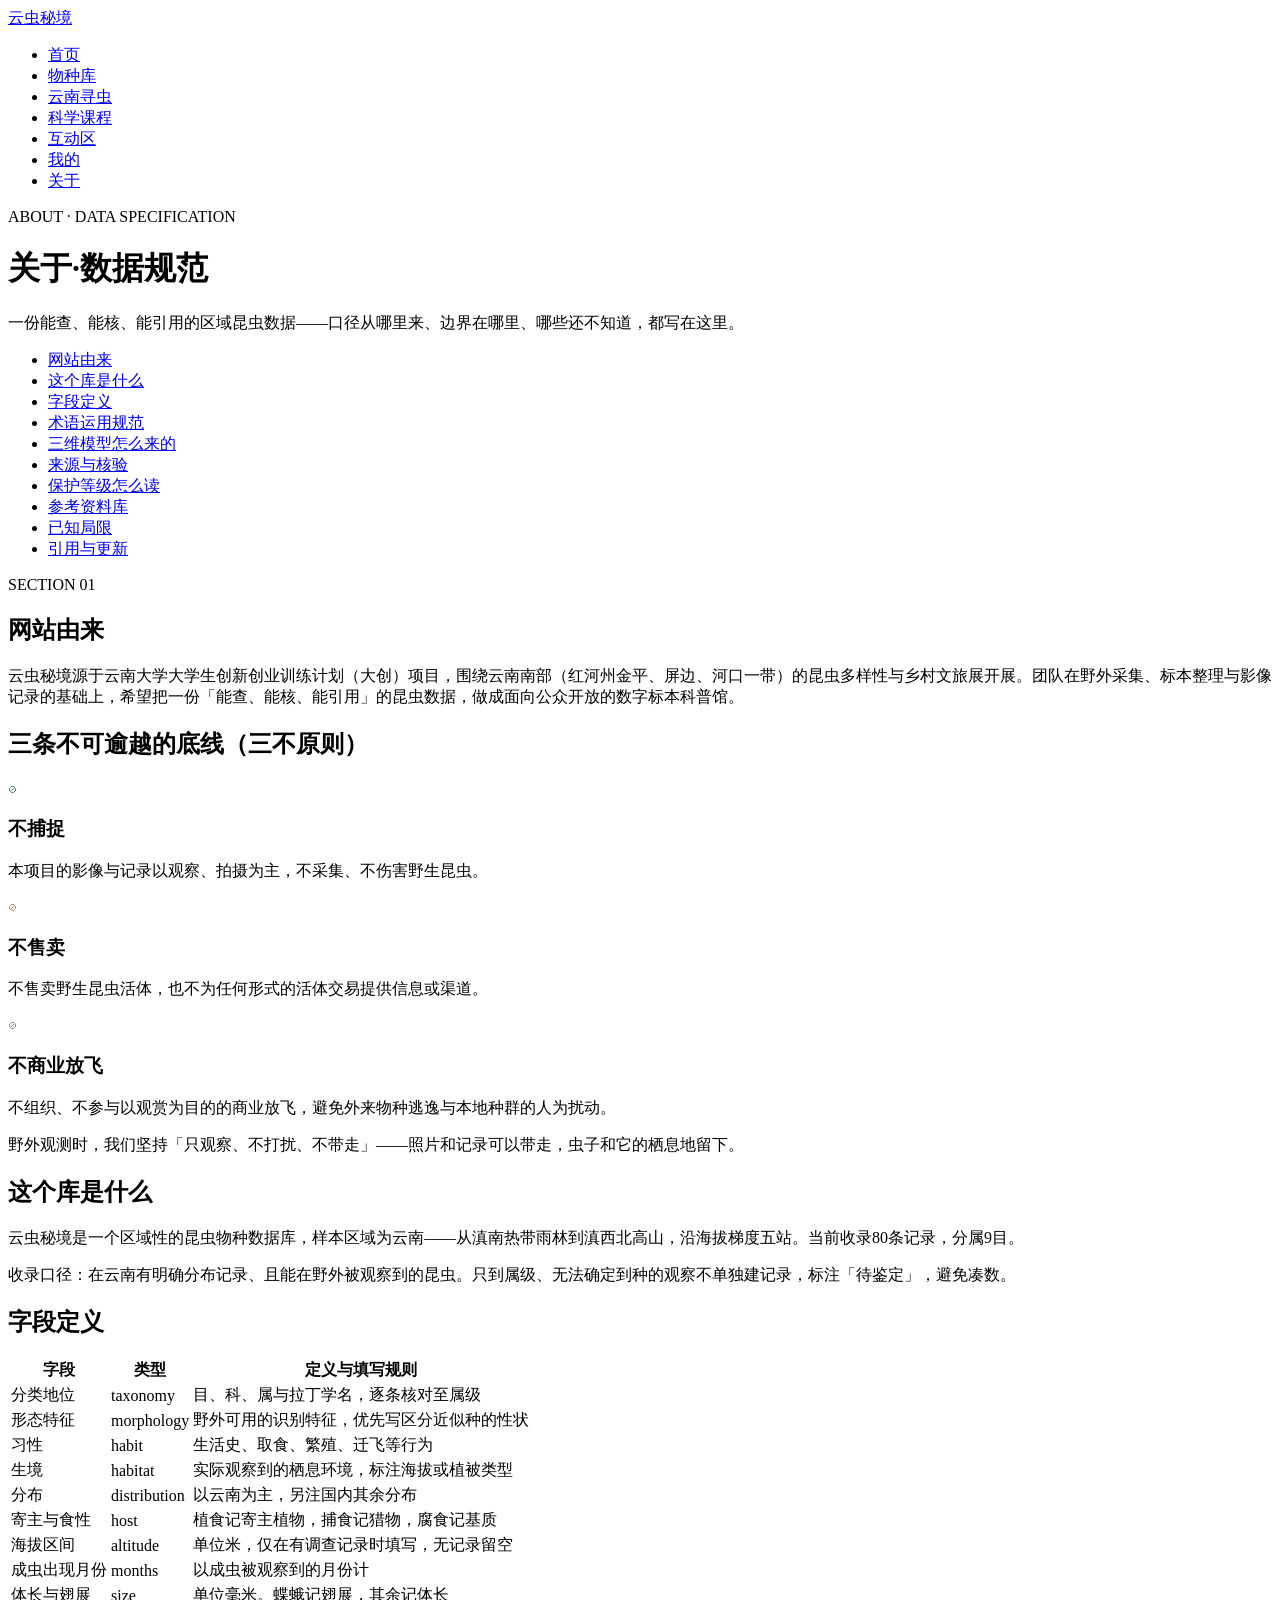
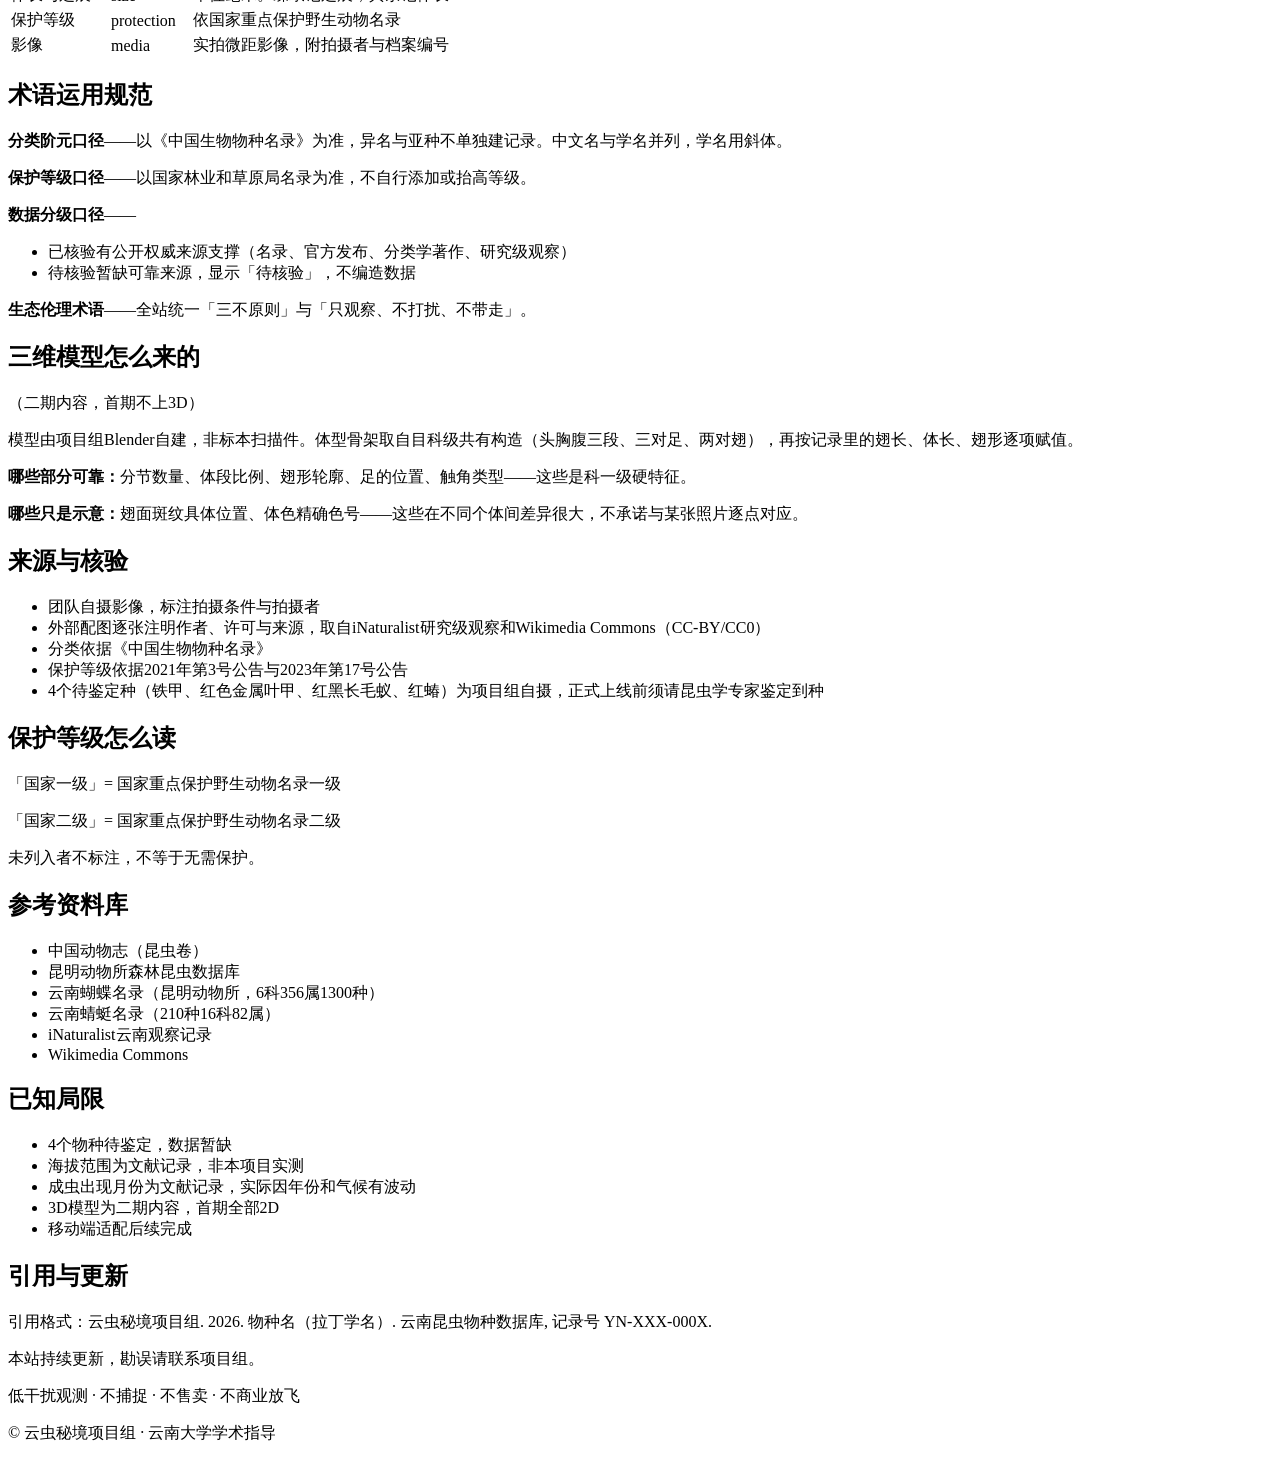
==== about.html @ 5810a0fe "Add files via upload" ====
<!DOCTYPE html>
<html lang="zh-CN">
<head>
  <meta charset="UTF-8">
  <meta name="viewport" content="width=device-width, initial-scale=1.0">
  <title>关于 · 云虫秘境</title>
  <meta name="description" content="云虫秘境：数据口径、来源与核验、术语规范与已知局限">
  <link rel="stylesheet" href="css/style.css?v=11">
</head>
<body>
  <nav class="nav">
    <a href="index.html" class="nav-logo">云虫秘境</a>
    <ul class="nav-links">
      <li><a href="index.html">首页</a></li>
      <li><a href="species.html">物种库</a></li>
      <li><a href="expedition.html">云南寻虫</a></li>
      <li><a href="course.html">科学课程</a></li>
      <li><a href="interact.html">互动区</a></li>
      <li><a href="my.html">我的</a></li>
      <li><a href="about.html" class="active">关于</a></li>
    </ul>
  </nav>

  <main class="about-wrap">
    <!-- 顶部标题区 -->
    <header class="about-hero">
      <p class="hero-kicker">ABOUT · DATA SPECIFICATION</p>
      <h1 class="hero-title">关于·数据规范</h1>
      <p class="hero-lead">一份能查、能核、能引用的区域昆虫数据——口径从哪里来、边界在哪里、哪些还不知道，都写在这里。</p>
    </header>

    <!-- 左侧锚点导航 -->
    <aside class="about-nav" id="about-nav">
      <ul>
        <li><a href="#origin" class="active">网站由来</a></li>
        <li><a href="#what">这个库是什么</a></li>
        <li><a href="#fields">字段定义</a></li>
        <li><a href="#terms">术语运用规范</a></li>
        <li><a href="#model">三维模型怎么来的</a></li>
        <li><a href="#sources">来源与核验</a></li>
        <li><a href="#protection">保护等级怎么读</a></li>
        <li><a href="#references">参考资料库</a></li>
        <li><a href="#limits">已知局限</a></li>
        <li><a href="#cite">引用与更新</a></li>
      </ul>
    </aside>

    <!-- 右侧内容区 -->
    <div class="about-content">

      <section id="origin" class="about-sec">
        <p class="origin-kicker">SECTION 01</p>
        <h1 class="sec-title">网站由来</h1>
        <p>云虫秘境源于云南大学大学生创新创业训练计划（大创）项目，围绕云南南部（红河州金平、屏边、河口一带）的昆虫多样性与乡村文旅展开展。团队在野外采集、标本整理与影像记录的基础上，希望把一份「能查、能核、能引用」的昆虫数据，做成面向公众开放的数字标本科普馆。</p>
        <h2>三条不可逾越的底线（三不原则）</h2>
        <div class="bottom-lines">
          <article class="bottom-card">
            <span class="bl-icon" style="color:#4a9e6e">⊘</span>
            <h3>不捕捉</h3>
            <p>本项目的影像与记录以观察、拍摄为主，不采集、不伤害野生昆虫。</p>
          </article>
          <article class="bottom-card">
            <span class="bl-icon" style="color:#b8956a">⊘</span>
            <h3>不售卖</h3>
            <p>不售卖野生昆虫活体，也不为任何形式的活体交易提供信息或渠道。</p>
          </article>
          <article class="bottom-card">
            <span class="bl-icon" style="color:#9b8ec4">⊘</span>
            <h3>不商业放飞</h3>
            <p>不组织、不参与以观赏为目的的商业放飞，避免外来物种逃逸与本地种群的人为扰动。</p>
          </article>
        </div>
        <p class="origin-quote">野外观测时，我们坚持「只观察、不打扰、不带走」——照片和记录可以带走，虫子和它的栖息地留下。</p>
      </section>

      <section id="what" class="about-sec">
        <h2>这个库是什么</h2>
        <p>云虫秘境是一个区域性的昆虫物种数据库，样本区域为云南——从滇南热带雨林到滇西北高山，沿海拔梯度五站。当前收录80条记录，分属9目。</p>
        <p class="about-note">收录口径：在云南有明确分布记录、且能在野外被观察到的昆虫。只到属级、无法确定到种的观察不单独建记录，标注「待鉴定」，避免凑数。</p>
      </section>

      <section id="fields" class="about-sec">
        <h2>字段定义</h2>
        <div class="about-table-wrap">
          <table class="about-table">
            <thead><tr><th>字段</th><th>类型</th><th>定义与填写规则</th></tr></thead>
            <tbody>
              <tr><td>分类地位</td><td class="f-type t-taxonomy">taxonomy</td><td>目、科、属与拉丁学名，逐条核对至属级</td></tr>
              <tr><td>形态特征</td><td class="f-type t-morphology">morphology</td><td>野外可用的识别特征，优先写区分近似种的性状</td></tr>
              <tr><td>习性</td><td class="f-type t-habit">habit</td><td>生活史、取食、繁殖、迁飞等行为</td></tr>
              <tr><td>生境</td><td class="f-type t-habitat">habitat</td><td>实际观察到的栖息环境，标注海拔或植被类型</td></tr>
              <tr><td>分布</td><td class="f-type t-distribution">distribution</td><td>以云南为主，另注国内其余分布</td></tr>
              <tr><td>寄主与食性</td><td class="f-type">host</td><td>植食记寄主植物，捕食记猎物，腐食记基质</td></tr>
              <tr><td>海拔区间</td><td class="f-type">altitude</td><td>单位米，仅在有调查记录时填写，无记录留空</td></tr>
              <tr><td>成虫出现月份</td><td class="f-type">months</td><td>以成虫被观察到的月份计</td></tr>
              <tr><td>体长与翅展</td><td class="f-type">size</td><td>单位毫米。蝶蛾记翅展，其余记体长</td></tr>
              <tr><td>保护等级</td><td class="f-type">protection</td><td>依国家重点保护野生动物名录</td></tr>
              <tr><td>影像</td><td class="f-type">media</td><td>实拍微距影像，附拍摄者与档案编号</td></tr>
            </tbody>
          </table>
        </div>
      </section>

      <section id="terms" class="about-sec">
        <h2>术语运用规范</h2>
        <p><b>分类阶元口径</b>——以《中国生物物种名录》为准，异名与亚种不单独建记录。中文名与学名并列，学名用斜体。</p>
        <p><b>保护等级口径</b>——以国家林业和草原局名录为准，不自行添加或抬高等级。</p>
        <p><b>数据分级口径</b>——</p>
        <ul>
          <li><span class="tag-verified">已核验</span>有公开权威来源支撑（名录、官方发布、分类学著作、研究级观察）</li>
          <li><span class="tag-pending">待核验</span>暂缺可靠来源，显示「待核验」，不编造数据</li>
        </ul>
        <p><b>生态伦理术语</b>——全站统一「三不原则」与「只观察、不打扰、不带走」。</p>
      </section>

      <section id="model" class="about-sec">
        <h2>三维模型怎么来的</h2>
        <p class="about-note">（二期内容，首期不上3D）</p>
        <p>模型由项目组Blender自建，非标本扫描件。体型骨架取自目科级共有构造（头胸腹三段、三对足、两对翅），再按记录里的翅长、体长、翅形逐项赋值。</p>
        <p><b>哪些部分可靠：</b>分节数量、体段比例、翅形轮廓、足的位置、触角类型——这些是科一级硬特征。</p>
        <p><b>哪些只是示意：</b>翅面斑纹具体位置、体色精确色号——这些在不同个体间差异很大，不承诺与某张照片逐点对应。</p>
      </section>

      <section id="sources" class="about-sec">
        <h2>来源与核验</h2>
        <ul>
          <li>团队自摄影像，标注拍摄条件与拍摄者</li>
          <li>外部配图逐张注明作者、许可与来源，取自iNaturalist研究级观察和Wikimedia Commons（CC-BY/CC0）</li>
          <li>分类依据《中国生物物种名录》</li>
          <li>保护等级依据2021年第3号公告与2023年第17号公告</li>
          <li>4个待鉴定种（铁甲、红色金属叶甲、红黑长毛蚁、红蝽）为项目组自摄，正式上线前须请昆虫学专家鉴定到种</li>
        </ul>
      </section>

      <section id="protection" class="about-sec">
        <h2>保护等级怎么读</h2>
        <p>「国家一级」= 国家重点保护野生动物名录一级</p>
        <p>「国家二级」= 国家重点保护野生动物名录二级</p>
        <p>未列入者不标注，不等于无需保护。</p>
      </section>

      <section id="references" class="about-sec">
        <h2>参考资料库</h2>
        <ul class="ref-list">
          <li>中国动物志（昆虫卷）</li>
          <li>昆明动物所森林昆虫数据库</li>
          <li>云南蝴蝶名录（昆明动物所，6科356属1300种）</li>
          <li>云南蜻蜓名录（210种16科82属）</li>
          <li>iNaturalist云南观察记录</li>
          <li>Wikimedia Commons</li>
        </ul>
      </section>

      <section id="limits" class="about-sec">
        <h2>已知局限</h2>
        <ul>
          <li>4个物种待鉴定，数据暂缺</li>
          <li>海拔范围为文献记录，非本项目实测</li>
          <li>成虫出现月份为文献记录，实际因年份和气候有波动</li>
          <li>3D模型为二期内容，首期全部2D</li>
          <li>移动端适配后续完成</li>
        </ul>
      </section>

      <section id="cite" class="about-sec">
        <h2>引用与更新</h2>
        <p class="cite-block">引用格式：云虫秘境项目组. 2026. 物种名（拉丁学名）. 云南昆虫物种数据库, 记录号 YN-XXX-000X.</p>
        <p>本站持续更新，勘误请联系项目组。</p>
      </section>

    </div>
  </main>

  <footer class="footer">
    <p class="principles">低干扰观测 · 不捕捉 · 不售卖 · 不商业放飞</p>
    <p>© 云虫秘境项目组 · 云南大学学术指导</p>
  </footer>

  <script src="js/about.js"></script>
</body>
</html>
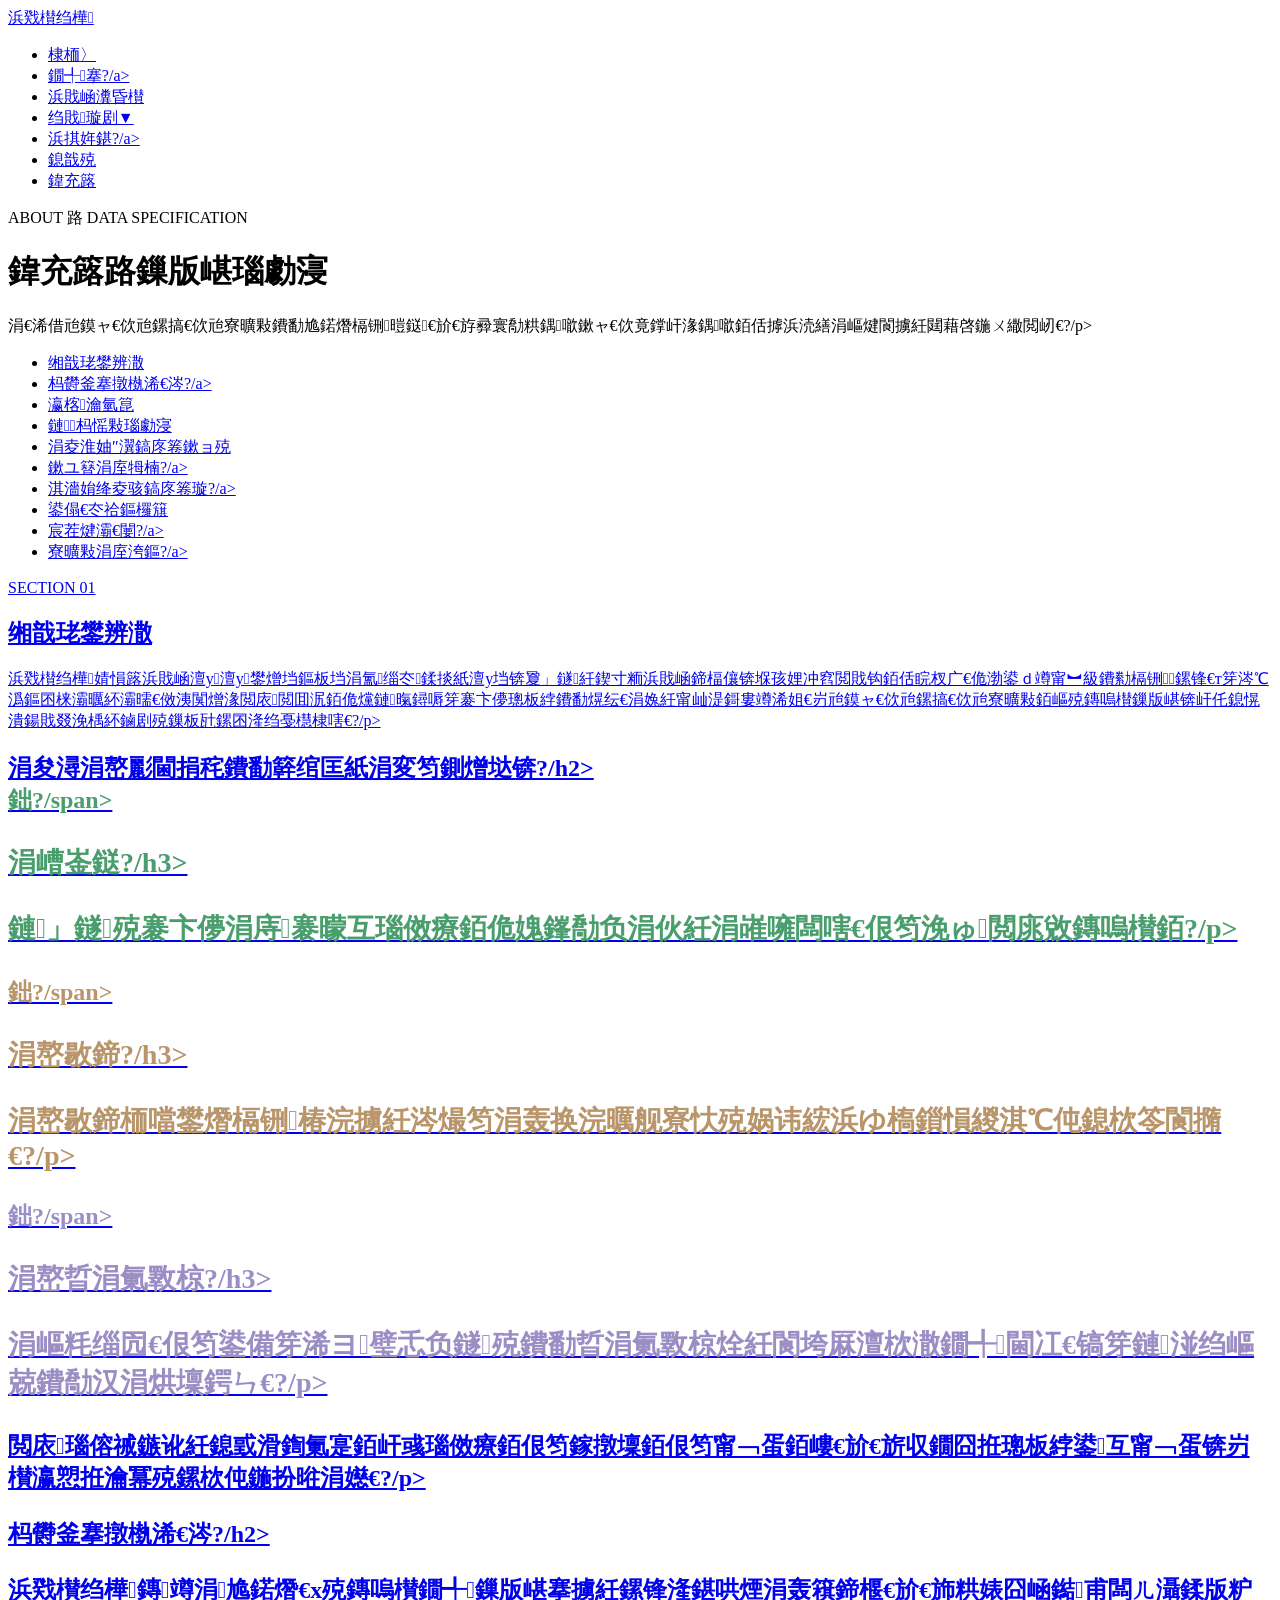
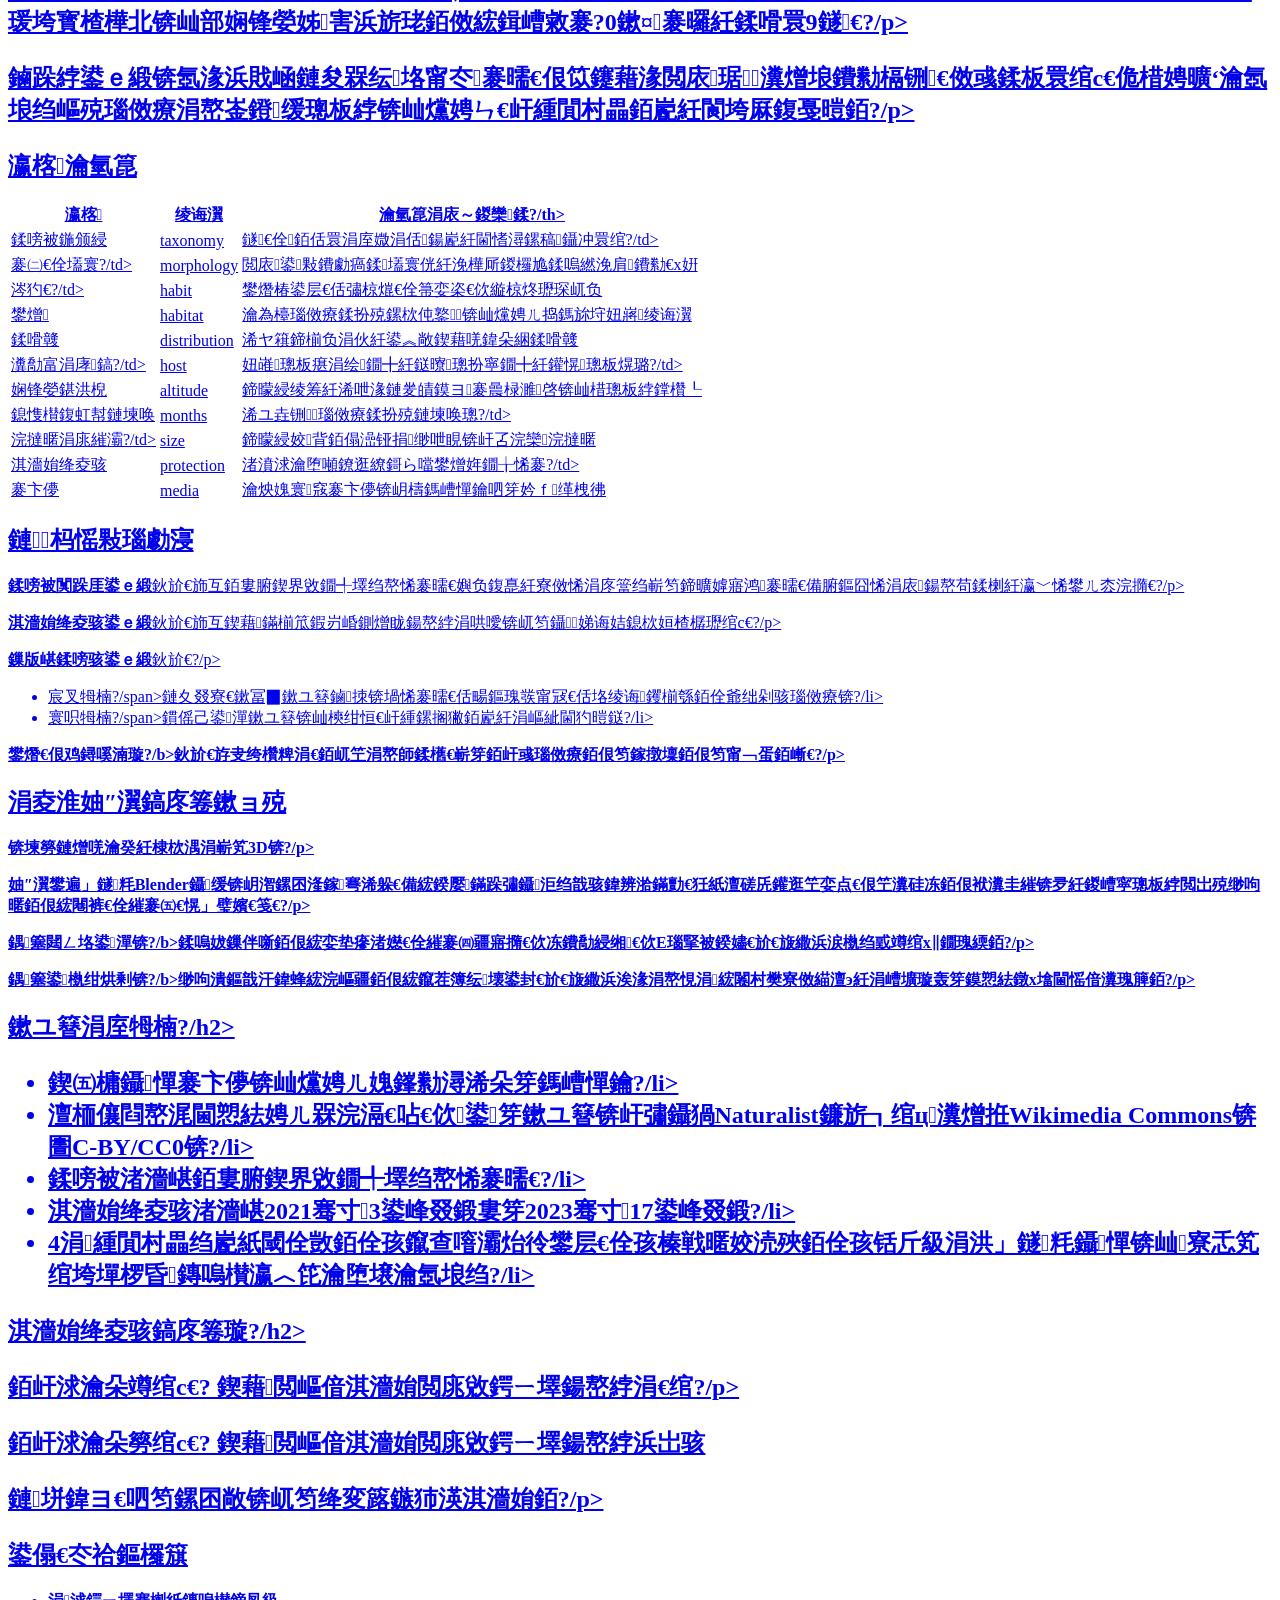
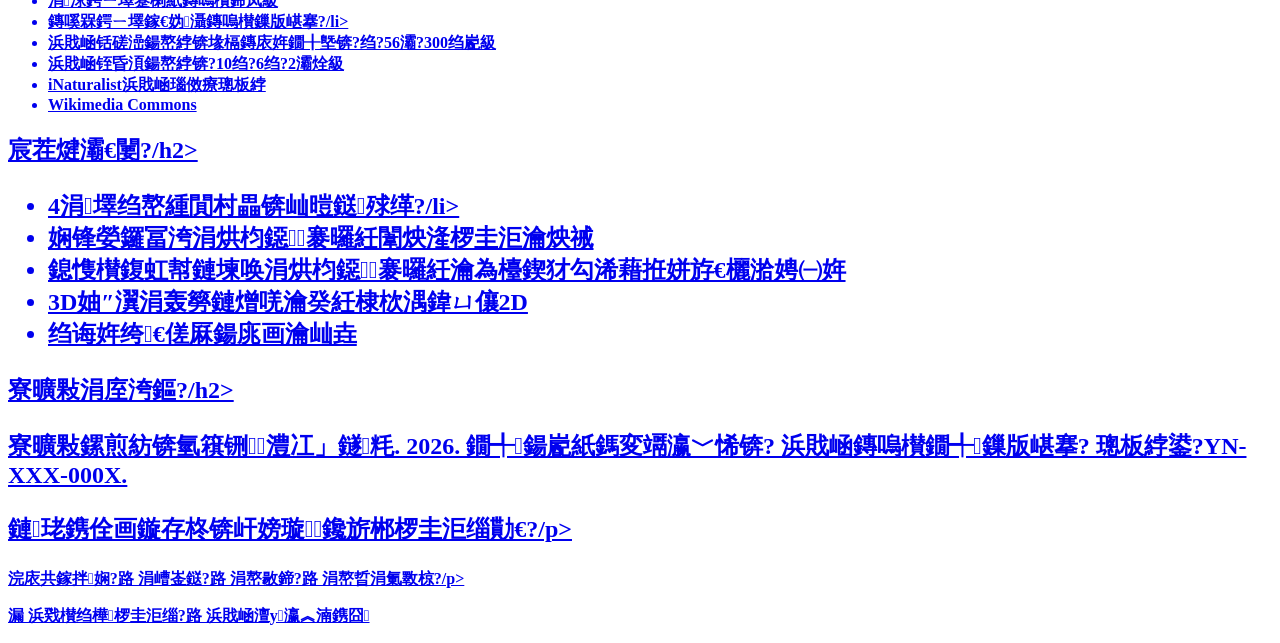
==== commit 3a01d44f: "Add files via upload" ====
--- a/about.html
+++ b/about.html
@@ -1,181 +1,182 @@
-<!DOCTYPE html>
+﻿<!DOCTYPE html>
 <html lang="zh-CN">
 <head>
   <meta charset="UTF-8">
   <meta name="viewport" content="width=device-width, initial-scale=1.0">
-  <title>关于 · 云虫秘境</title>
-  <meta name="description" content="云虫秘境：数据口径、来源与核验、术语规范与已知局限">
-  <link rel="stylesheet" href="css/style.css?v=11">
+  <title>鍏充簬 路 浜戣櫕绉樺</title>
+  <meta name="description" content="浜戣櫕绉樺锛氭暟鎹彛寰勩€佹潵婧愪笌鏍搁獙銆佹湳璇鑼冧笌宸茬煡灞€闄?>
+  <link rel="stylesheet" href="style.css?v=11">
 </head>
 <body>
   <nav class="nav">
-    <a href="index.html" class="nav-logo">云虫秘境</a>
+    <a href="index.html" class="nav-logo">浜戣櫕绉樺</a>
     <ul class="nav-links">
-      <li><a href="index.html">首页</a></li>
-      <li><a href="species.html">物种库</a></li>
-      <li><a href="expedition.html">云南寻虫</a></li>
-      <li><a href="course.html">科学课程</a></li>
-      <li><a href="interact.html">互动区</a></li>
-      <li><a href="my.html">我的</a></li>
-      <li><a href="about.html" class="active">关于</a></li>
+      <li><a href="index.html">棣栭〉</a></li>
+      <li><a href="species.html">鐗╃搴?/a></li>
+      <li><a href="expedition.html">浜戝崡瀵昏櫕</a></li>
+      <li><a href="course.html">绉戝璇剧▼</a></li>
+      <li><a href="interact.html">浜掑姩鍖?/a></li>
+      <li><a href="my.html">鎴戠殑</a></li>
+      <li><a href="about.html" class="active">鍏充簬</a></li>
     </ul>
   </nav>
 
   <main class="about-wrap">
-    <!-- 顶部标题区 -->
+    <!-- 椤堕儴鏍囬鍖?-->
     <header class="about-hero">
-      <p class="hero-kicker">ABOUT · DATA SPECIFICATION</p>
-      <h1 class="hero-title">关于·数据规范</h1>
-      <p class="hero-lead">一份能查、能核、能引用的区域昆虫数据——口径从哪里来、边界在哪里、哪些还不知道，都写在这里。</p>
+      <p class="hero-kicker">ABOUT 路 DATA SPECIFICATION</p>
+      <h1 class="hero-title">鍏充簬路鏁版嵁瑙勮寖</h1>
+      <p class="hero-lead">涓€浠借兘鏌ャ€佽兘鏍搞€佽兘寮曠敤鐨勫尯鍩熸槅铏暟鎹€斺€斿彛寰勪粠鍝噷鏉ャ€佽竟鐣屽湪鍝噷銆佸摢浜涜繕涓嶇煡閬擄紝閮藉啓鍦ㄨ繖閲屻€?/p>
     </header>
 
-    <!-- 左侧锚点导航 -->
+    <!-- 宸︿晶閿氱偣瀵艰埅 -->
     <aside class="about-nav" id="about-nav">
       <ul>
-        <li><a href="#origin" class="active">网站由来</a></li>
-        <li><a href="#what">这个库是什么</a></li>
-        <li><a href="#fields">字段定义</a></li>
-        <li><a href="#terms">术语运用规范</a></li>
-        <li><a href="#model">三维模型怎么来的</a></li>
-        <li><a href="#sources">来源与核验</a></li>
-        <li><a href="#protection">保护等级怎么读</a></li>
-        <li><a href="#references">参考资料库</a></li>
-        <li><a href="#limits">已知局限</a></li>
-        <li><a href="#cite">引用与更新</a></li>
+        <li><a href="#origin" class="active">缃戠珯鐢辨潵</a></li>
+        <li><a href="#what">杩欎釜搴撴槸浠€涔?/a></li>
+        <li><a href="#fields">瀛楁瀹氫箟</a></li>
+        <li><a href="#terms">鏈杩愮敤瑙勮寖</a></li>
+        <li><a href="#model">涓夌淮妯″瀷鎬庝箞鏉ョ殑</a></li>
+        <li><a href="#sources">鏉ユ簮涓庢牳楠?/a></li>
+        <li><a href="#protection">淇濇姢绛夌骇鎬庝箞璇?/a></li>
+        <li><a href="#references">鍙傝€冭祫鏂欏簱</a></li>
+        <li><a href="#limits">宸茬煡灞€闄?/a></li>
+        <li><a href="#cite">寮曠敤涓庢洿鏂?/a></li>
       </ul>
     </aside>
 
-    <!-- 右侧内容区 -->
+    <!-- 鍙充晶鍐呭鍖?-->
     <div class="about-content">
 
       <section id="origin" class="about-sec">
         <p class="origin-kicker">SECTION 01</p>
-        <h1 class="sec-title">网站由来</h1>
-        <p>云虫秘境源于云南大学大学生创新创业训练计划（大创）项目，围绕云南南部（红河州金平、屏边、河口一带）的昆虫多样性与乡村文旅展开展。团队在野外采集、标本整理与影像记录的基础上，希望把一份「能查、能核、能引用」的昆虫数据，做成面向公众开放的数字标本科普馆。</p>
-        <h2>三条不可逾越的底线（三不原则）</h2>
+        <h1 class="sec-title">缃戠珯鐢辨潵</h1>
+        <p>浜戣櫕绉樺婧愪簬浜戝崡澶у澶у鐢熷垱鏂板垱涓氳缁冭鍒掞紙澶у垱锛夐」鐩紝鍥寸粫浜戝崡鍗楅儴锛堢孩娌冲窞閲戝钩銆佸睆杈广€佹渤鍙ｄ竴甯︼級鐨勬槅铏鏍锋€т笌涔℃潙鏂囨梾灞曞紑灞曘€傚洟闃熷湪閲庡閲囬泦銆佹爣鏈暣鐞嗕笌褰卞儚璁板綍鐨勫熀纭€涓婏紝甯屾湜鎶婁竴浠姐€岃兘鏌ャ€佽兘鏍搞€佽兘寮曠敤銆嶇殑鏄嗚櫕鏁版嵁锛屽仛鎴愰潰鍚戝叕浼楀紑鏀剧殑鏁板瓧鏍囨湰绉戞櫘棣嗐€?/p>
+        <h2>涓夋潯涓嶅彲閫捐秺鐨勫簳绾匡紙涓変笉鍘熷垯锛?/h2>
         <div class="bottom-lines">
           <article class="bottom-card">
-            <span class="bl-icon" style="color:#4a9e6e">⊘</span>
-            <h3>不捕捉</h3>
-            <p>本项目的影像与记录以观察、拍摄为主，不采集、不伤害野生昆虫。</p>
+            <span class="bl-icon" style="color:#4a9e6e">鈯?/span>
+            <h3>涓嶆崟鎹?/h3>
+            <p>鏈」鐩殑褰卞儚涓庤褰曚互瑙傚療銆佹媿鎽勪负涓伙紝涓嶉噰闆嗐€佷笉浼ゅ閲庣敓鏄嗚櫕銆?/p>
           </article>
           <article class="bottom-card">
-            <span class="bl-icon" style="color:#b8956a">⊘</span>
-            <h3>不售卖</h3>
-            <p>不售卖野生昆虫活体，也不为任何形式的活体交易提供信息或渠道。</p>
+            <span class="bl-icon" style="color:#b8956a">鈯?/span>
+            <h3>涓嶅敭鍗?/h3>
+            <p>涓嶅敭鍗栭噹鐢熸槅铏椿浣擄紝涔熶笉涓轰换浣曞舰寮忕殑娲讳綋浜ゆ槗鎻愪緵淇℃伅鎴栨笭閬撱€?/p>
           </article>
           <article class="bottom-card">
-            <span class="bl-icon" style="color:#9b8ec4">⊘</span>
-            <h3>不商业放飞</h3>
-            <p>不组织、不参与以观赏为目的的商业放飞，避免外来物种逃逸与本地种群的人为扰动。</p>
+            <span class="bl-icon" style="color:#9b8ec4">鈯?/span>
+            <h3>涓嶅晢涓氭斁椋?/h3>
+            <p>涓嶇粍缁囥€佷笉鍙備笌浠ヨ璧忎负鐩殑鐨勫晢涓氭斁椋烇紝閬垮厤澶栨潵鐗╃閫冮€镐笌鏈湴绉嶇兢鐨勪汉涓烘壈鍔ㄣ€?/p>
           </article>
         </div>
-        <p class="origin-quote">野外观测时，我们坚持「只观察、不打扰、不带走」——照片和记录可以带走，虫子和它的栖息地留下。</p>
+        <p class="origin-quote">閲庡瑙傛祴鏃讹紝鎴戜滑鍧氭寔銆屽彧瑙傚療銆佷笉鎵撴壈銆佷笉甯﹁蛋銆嶁€斺€旂収鐗囧拰璁板綍鍙互甯﹁蛋锛岃櫕瀛愬拰瀹冪殑鏍栨伅鍦扮暀涓嬨€?/p>
       </section>
 
       <section id="what" class="about-sec">
-        <h2>这个库是什么</h2>
-        <p>云虫秘境是一个区域性的昆虫物种数据库，样本区域为云南——从滇南热带雨林到滇西北高山，沿海拔梯度五站。当前收录80条记录，分属9目。</p>
-        <p class="about-note">收录口径：在云南有明确分布记录、且能在野外被观察到的昆虫。只到属级、无法确定到种的观察不单独建记录，标注「待鉴定」，避免凑数。</p>
+        <h2>杩欎釜搴撴槸浠€涔?/h2>
+        <p>浜戣櫕绉樺鏄竴涓尯鍩熸€х殑鏄嗚櫕鐗╃鏁版嵁搴擄紝鏍锋湰鍖哄煙涓轰簯鍗椻€斺€斾粠婊囧崡鐑甫闆ㄦ灄鍒版粐瑗垮寳楂樺北锛屾部娴锋嫈姊害浜旂珯銆傚綋鍓嶆敹褰?0鏉¤褰曪紝鍒嗗睘9鐩€?/p>
+        <p class="about-note">鏀跺綍鍙ｅ緞锛氬湪浜戝崡鏈夋槑纭垎甯冭褰曘€佷笖鑳藉湪閲庡琚瀵熷埌鐨勬槅铏€傚彧鍒板睘绾с€佹棤娉曠‘瀹氬埌绉嶇殑瑙傚療涓嶅崟鐙缓璁板綍锛屾爣娉ㄣ€屽緟閴村畾銆嶏紝閬垮厤鍑戞暟銆?/p>
       </section>
 
       <section id="fields" class="about-sec">
-        <h2>字段定义</h2>
+        <h2>瀛楁瀹氫箟</h2>
         <div class="about-table-wrap">
           <table class="about-table">
-            <thead><tr><th>字段</th><th>类型</th><th>定义与填写规则</th></tr></thead>
+            <thead><tr><th>瀛楁</th><th>绫诲瀷</th><th>瀹氫箟涓庡～鍐欒鍒?/th></tr></thead>
             <tbody>
-              <tr><td>分类地位</td><td class="f-type t-taxonomy">taxonomy</td><td>目、科、属与拉丁学名，逐条核对至属级</td></tr>
-              <tr><td>形态特征</td><td class="f-type t-morphology">morphology</td><td>野外可用的识别特征，优先写区分近似种的性状</td></tr>
-              <tr><td>习性</td><td class="f-type t-habit">habit</td><td>生活史、取食、繁殖、迁飞等行为</td></tr>
-              <tr><td>生境</td><td class="f-type t-habitat">habitat</td><td>实际观察到的栖息环境，标注海拔或植被类型</td></tr>
-              <tr><td>分布</td><td class="f-type t-distribution">distribution</td><td>以云南为主，另注国内其余分布</td></tr>
-              <tr><td>寄主与食性</td><td class="f-type">host</td><td>植食记寄主植物，捕食记猎物，腐食记基质</td></tr>
-              <tr><td>海拔区间</td><td class="f-type">altitude</td><td>单位米，仅在有调查记录时填写，无记录留空</td></tr>
-              <tr><td>成虫出现月份</td><td class="f-type">months</td><td>以成虫被观察到的月份计</td></tr>
-              <tr><td>体长与翅展</td><td class="f-type">size</td><td>单位毫米。蝶蛾记翅展，其余记体长</td></tr>
-              <tr><td>保护等级</td><td class="f-type">protection</td><td>依国家重点保护野生动物名录</td></tr>
-              <tr><td>影像</td><td class="f-type">media</td><td>实拍微距影像，附拍摄者与档案编号</td></tr>
+              <tr><td>鍒嗙被鍦颁綅</td><td class="f-type t-taxonomy">taxonomy</td><td>鐩€佺銆佸睘涓庢媺涓佸鍚嶏紝閫愭潯鏍稿鑷冲睘绾?/td></tr>
+              <tr><td>褰㈡€佺壒寰?/td><td class="f-type t-morphology">morphology</td><td>閲庡鍙敤鐨勮瘑鍒壒寰侊紝浼樺厛鍐欏尯鍒嗚繎浼肩鐨勬€х姸</td></tr>
+              <tr><td>涔犳€?/td><td class="f-type t-habit">habit</td><td>鐢熸椿鍙层€佸彇椋熴€佺箒娈栥€佽縼椋炵瓑琛屼负</td></tr>
+              <tr><td>鐢熷</td><td class="f-type t-habitat">habitat</td><td>瀹為檯瑙傚療鍒扮殑鏍栨伅鐜锛屾爣娉ㄦ捣鎷旀垨妞嶈绫诲瀷</td></tr>
+              <tr><td>鍒嗗竷</td><td class="f-type t-distribution">distribution</td><td>浠ヤ簯鍗椾负涓伙紝鍙︽敞鍥藉唴鍏朵綑鍒嗗竷</td></tr>
+              <tr><td>瀵勪富涓庨鎬?/td><td class="f-type">host</td><td>妞嶉璁板瘎涓绘鐗╋紝鎹曢璁扮寧鐗╋紝鑵愰璁板熀璐?/td></tr>
+              <tr><td>娴锋嫈鍖洪棿</td><td class="f-type">altitude</td><td>鍗曚綅绫筹紝浠呭湪鏈夎皟鏌ヨ褰曟椂濉啓锛屾棤璁板綍鐣欑┖</td></tr>
+              <tr><td>鎴愯櫕鍑虹幇鏈堜唤</td><td class="f-type">months</td><td>浠ユ垚铏瑙傚療鍒扮殑鏈堜唤璁?/td></tr>
+              <tr><td>浣撻暱涓庣繀灞?/td><td class="f-type">size</td><td>鍗曚綅姣背銆傝澏铔捐缈呭睍锛屽叾浣欒浣撻暱</td></tr>
+              <tr><td>淇濇姢绛夌骇</td><td class="f-type">protection</td><td>渚濆浗瀹堕噸鐐逛繚鎶ら噹鐢熷姩鐗╁悕褰?/td></tr>
+              <tr><td>褰卞儚</td><td class="f-type">media</td><td>瀹炴媿寰窛褰卞儚锛岄檮鎷嶆憚鑰呬笌妗ｆ缂栧彿</td></tr>
             </tbody>
           </table>
         </div>
       </section>
 
       <section id="terms" class="about-sec">
-        <h2>术语运用规范</h2>
-        <p><b>分类阶元口径</b>——以《中国生物物种名录》为准，异名与亚种不单独建记录。中文名与学名并列，学名用斜体。</p>
-        <p><b>保护等级口径</b>——以国家林业和草原局名录为准，不自行添加或抬高等级。</p>
-        <p><b>数据分级口径</b>——</p>
+        <h2>鏈杩愮敤瑙勮寖</h2>
+        <p><b>鍒嗙被闃跺厓鍙ｅ緞</b>鈥斺€斾互銆婁腑鍥界敓鐗╃墿绉嶅悕褰曘€嬩负鍑嗭紝寮傚悕涓庝簹绉嶄笉鍗曠嫭寤鸿褰曘€備腑鏂囧悕涓庡鍚嶅苟鍒楋紝瀛﹀悕鐢ㄦ枩浣撱€?/p>
+        <p><b>淇濇姢绛夌骇鍙ｅ緞</b>鈥斺€斾互鍥藉鏋椾笟鍜岃崏鍘熷眬鍚嶅綍涓哄噯锛屼笉鑷娣诲姞鎴栨姮楂樼瓑绾с€?/p>
+        <p><b>鏁版嵁鍒嗙骇鍙ｅ緞</b>鈥斺€?/p>
         <ul>
-          <li><span class="tag-verified">已核验</span>有公开权威来源支撑（名录、官方发布、分类学著作、研究级观察）</li>
-          <li><span class="tag-pending">待核验</span>暂缺可靠来源，显示「待核验」，不编造数据</li>
+          <li><span class="tag-verified">宸叉牳楠?/span>鏈夊叕寮€鏉冨▉鏉ユ簮鏀拺锛堝悕褰曘€佸畼鏂瑰彂甯冦€佸垎绫诲钁椾綔銆佺爺绌剁骇瑙傚療锛?/li>
+          <li><span class="tag-pending">寰呮牳楠?/span>鏆傜己鍙潬鏉ユ簮锛屾樉绀恒€屽緟鏍搁獙銆嶏紝涓嶇紪閫犳暟鎹?/li>
         </ul>
-        <p><b>生态伦理术语</b>——全站统一「三不原则」与「只观察、不打扰、不带走」。</p>
+        <p><b>鐢熸€佷鸡鐞嗘湳璇?/b>鈥斺€斿叏绔欑粺涓€銆屼笁涓嶅師鍒欍€嶄笌銆屽彧瑙傚療銆佷笉鎵撴壈銆佷笉甯﹁蛋銆嶃€?/p>
       </section>
 
       <section id="model" class="about-sec">
-        <h2>三维模型怎么来的</h2>
-        <p class="about-note">（二期内容，首期不上3D）</p>
-        <p>模型由项目组Blender自建，非标本扫描件。体型骨架取自目科级共有构造（头胸腹三段、三对足、两对翅），再按记录里的翅长、体长、翅形逐项赋值。</p>
-        <p><b>哪些部分可靠：</b>分节数量、体段比例、翅形轮廓、足的位置、触角类型——这些是科一级硬特征。</p>
-        <p><b>哪些只是示意：</b>翅面斑纹具体位置、体色精确色号——这些在不同个体间差异很大，不承诺与某张照片逐点对应。</p>
+        <h2>涓夌淮妯″瀷鎬庝箞鏉ョ殑</h2>
+        <p class="about-note">锛堜簩鏈熷唴瀹癸紝棣栨湡涓嶄笂3D锛?/p>
+        <p>妯″瀷鐢遍」鐩粍Blender鑷缓锛岄潪鏍囨湰鎵弿浠躲€備綋鍨嬮鏋跺彇鑷洰绉戠骇鍏辨湁鏋勯€狅紙澶磋兏鑵逛笁娈点€佷笁瀵硅冻銆佷袱瀵圭繀锛夛紝鍐嶆寜璁板綍閲岀殑缈呴暱銆佷綋闀裤€佺繀褰㈤€愰」璧嬪€笺€?/p>
+        <p><b>鍝簺閮ㄥ垎鍙潬锛?/b>鍒嗚妭鏁伴噺銆佷綋娈垫瘮渚嬨€佺繀褰㈣疆寤撱€佽冻鐨勪綅缃€佽Е瑙掔被鍨嬧€斺€旇繖浜涙槸绉戜竴绾х‖鐗瑰緛銆?/p>
+        <p><b>鍝簺鍙槸绀烘剰锛?/b>缈呴潰鏂戠汗鍏蜂綋浣嶇疆銆佷綋鑹茬簿纭壊鍙封€斺€旇繖浜涘湪涓嶅悓涓綋闂村樊寮傚緢澶э紝涓嶆壙璇轰笌鏌愬紶鐓х墖閫愮偣瀵瑰簲銆?/p>
       </section>
 
       <section id="sources" class="about-sec">
-        <h2>来源与核验</h2>
+        <h2>鏉ユ簮涓庢牳楠?/h2>
         <ul>
-          <li>团队自摄影像，标注拍摄条件与拍摄者</li>
-          <li>外部配图逐张注明作者、许可与来源，取自iNaturalist研究级观察和Wikimedia Commons（CC-BY/CC0）</li>
-          <li>分类依据《中国生物物种名录》</li>
-          <li>保护等级依据2021年第3号公告与2023年第17号公告</li>
-          <li>4个待鉴定种（铁甲、红色金属叶甲、红黑长毛蚁、红蝽）为项目组自摄，正式上线前须请昆虫学专家鉴定到种</li>
+          <li>鍥㈤槦鑷憚褰卞儚锛屾爣娉ㄦ媿鎽勬潯浠朵笌鎷嶆憚鑰?/li>
+          <li>澶栭儴閰嶅浘閫愬紶娉ㄦ槑浣滆€呫€佽鍙笌鏉ユ簮锛屽彇鑷猧Naturalist鐮旂┒绾ц瀵熷拰Wikimedia Commons锛圕C-BY/CC0锛?/li>
+          <li>鍒嗙被渚濇嵁銆婁腑鍥界敓鐗╃墿绉嶅悕褰曘€?/li>
+          <li>淇濇姢绛夌骇渚濇嵁2021骞寸3鍙峰叕鍛婁笌2023骞寸17鍙峰叕鍛?/li>
+          <li>4涓緟閴村畾绉嶏紙閾佺敳銆佺孩鑹查噾灞炲彾鐢层€佺孩榛戦暱姣涜殎銆佺孩铦斤級涓洪」鐩粍鑷憚锛屾寮忎笂绾垮墠椤昏鏄嗚櫕瀛︿笓瀹堕壌瀹氬埌绉?/li>
         </ul>
       </section>
 
       <section id="protection" class="about-sec">
-        <h2>保护等级怎么读</h2>
-        <p>「国家一级」= 国家重点保护野生动物名录一级</p>
-        <p>「国家二级」= 国家重点保护野生动物名录二级</p>
-        <p>未列入者不标注，不等于无需保护。</p>
+        <h2>淇濇姢绛夌骇鎬庝箞璇?/h2>
+        <p>銆屽浗瀹朵竴绾с€? 鍥藉閲嶇偣淇濇姢閲庣敓鍔ㄧ墿鍚嶅綍涓€绾?/p>
+        <p>銆屽浗瀹朵簩绾с€? 鍥藉閲嶇偣淇濇姢閲庣敓鍔ㄧ墿鍚嶅綍浜岀骇</p>
+        <p>鏈垪鍏ヨ€呬笉鏍囨敞锛屼笉绛変簬鏃犻渶淇濇姢銆?/p>
       </section>
 
       <section id="references" class="about-sec">
-        <h2>参考资料库</h2>
+        <h2>鍙傝€冭祫鏂欏簱</h2>
         <ul class="ref-list">
-          <li>中国动物志（昆虫卷）</li>
-          <li>昆明动物所森林昆虫数据库</li>
-          <li>云南蝴蝶名录（昆明动物所，6科356属1300种）</li>
-          <li>云南蜻蜓名录（210种16科82属）</li>
-          <li>iNaturalist云南观察记录</li>
+          <li>涓浗鍔ㄧ墿蹇楋紙鏄嗚櫕鍗凤級</li>
+          <li>鏄嗘槑鍔ㄧ墿鎵€妫灄鏄嗚櫕鏁版嵁搴?/li>
+          <li>浜戝崡铦磋澏鍚嶅綍锛堟槅鏄庡姩鐗╂墍锛?绉?56灞?300绉嶏級</li>
+          <li>浜戝崡铚昏湏鍚嶅綍锛?10绉?6绉?2灞烇級</li>
+          <li>iNaturalist浜戝崡瑙傚療璁板綍</li>
           <li>Wikimedia Commons</li>
         </ul>
       </section>
 
       <section id="limits" class="about-sec">
-        <h2>已知局限</h2>
+        <h2>宸茬煡灞€闄?/h2>
         <ul>
-          <li>4个物种待鉴定，数据暂缺</li>
-          <li>海拔范围为文献记录，非本项目实测</li>
-          <li>成虫出现月份为文献记录，实际因年份和气候有波动</li>
-          <li>3D模型为二期内容，首期全部2D</li>
-          <li>移动端适配后续完成</li>
+          <li>4涓墿绉嶅緟閴村畾锛屾暟鎹殏缂?/li>
+          <li>娴锋嫈鑼冨洿涓烘枃鐚褰曪紝闈炴湰椤圭洰瀹炴祴</li>
+          <li>鎴愯櫕鍑虹幇鏈堜唤涓烘枃鐚褰曪紝瀹為檯鍥犲勾浠藉拰姘斿€欐湁娉㈠姩</li>
+          <li>3D妯″瀷涓轰簩鏈熷唴瀹癸紝棣栨湡鍏ㄩ儴2D</li>
+          <li>绉诲姩绔€傞厤鍚庣画瀹屾垚</li>
         </ul>
       </section>
 
       <section id="cite" class="about-sec">
-        <h2>引用与更新</h2>
-        <p class="cite-block">引用格式：云虫秘境项目组. 2026. 物种名（拉丁学名）. 云南昆虫物种数据库, 记录号 YN-XXX-000X.</p>
-        <p>本站持续更新，勘误请联系项目组。</p>
+        <h2>寮曠敤涓庢洿鏂?/h2>
+        <p class="cite-block">寮曠敤鏍煎紡锛氫簯铏澧冮」鐩粍. 2026. 鐗╃鍚嶏紙鎷変竵瀛﹀悕锛? 浜戝崡鏄嗚櫕鐗╃鏁版嵁搴? 璁板綍鍙?YN-XXX-000X.</p>
+        <p>鏈珯鎸佺画鏇存柊锛屽嫎璇鑱旂郴椤圭洰缁勩€?/p>
       </section>
 
     </div>
   </main>
 
   <footer class="footer">
-    <p class="principles">低干扰观测 · 不捕捉 · 不售卖 · 不商业放飞</p>
-    <p>© 云虫秘境项目组 · 云南大学学术指导</p>
+    <p class="principles">浣庡共鎵拌娴?路 涓嶆崟鎹?路 涓嶅敭鍗?路 涓嶅晢涓氭斁椋?/p>
+    <p>漏 浜戣櫕绉樺椤圭洰缁?路 浜戝崡澶у瀛︽湳鎸囧</p>
   </footer>
 
-  <script src="js/about.js"></script>
+  <script src="about.js"></script>
 </body>
 </html>
+
--- a/style.css
+++ b/style.css
@@ -0,0 +1,4401 @@
+/* ============================================
+   云虫秘境 · 暗夜博物志设计系统
+   ============================================ */
+
+:root {
+  /* 色板 */
+  --bg-base: #0d1512;
+  --bg-card: #16221c;
+  --accent: #8fe0b4;
+  --title: #e8f0eb;
+  --text: #a8b8ae;
+  --text-dim: #6b7d73;
+  --divider: #2a3a32;
+  --butterfly: #9b8ec4;
+  --rainforest: #4a9e6e;
+  --terrace: #b8956a;
+  --mist: #7ab5b0;
+
+  /* 字体 */
+  --font-title: "Songti SC", "SimSun", "Noto Serif SC", serif;
+  --font-body: "PingFang SC", "Microsoft YaHei", "Noto Sans SC", sans-serif;
+
+  /* 尺寸 */
+  --radius: 12px;
+  --nav-height: 56px;
+}
+
+/* ===== Reset ===== */
+* { margin: 0; padding: 0; box-sizing: border-box; }
+
+html {
+  scroll-behavior: smooth;
+  font-size: 16px;
+}
+
+body {
+  background: var(--bg-base);
+  color: var(--text);
+  font-family: var(--font-body);
+  line-height: 1.6;
+  -webkit-font-smoothing: antialiased;
+}
+
+/* ===== 导航栏 ===== */
+.nav {
+  position: fixed;
+  top: 0; left: 0; right: 0;
+  height: var(--nav-height);
+  background: rgba(13, 21, 18, 0.85);
+  backdrop-filter: blur(12px);
+  border-bottom: 1px solid var(--divider);
+  display: flex;
+  align-items: center;
+  justify-content: space-between;
+  padding: 0 24px;
+  z-index: 100;
+}
+
+.nav-logo {
+  font-family: var(--font-title);
+  font-size: 1.1rem;
+  color: var(--title);
+  text-decoration: none;
+  letter-spacing: 2px;
+}
+
+.nav-links {
+  display: flex;
+  gap: 24px;
+  list-style: none;
+}
+
+.nav-links a {
+  color: var(--text-dim);
+  text-decoration: none;
+  font-size: 0.9rem;
+  transition: color 0.2s;
+}
+
+.nav-links a:hover,
+.nav-links a.active {
+  color: var(--accent);
+}
+
+/* ===== 主内容区 ===== */
+main {
+  padding-top: var(--nav-height);
+}
+
+/* ===== 通用卡片 ===== */
+.card {
+  background: var(--bg-card);
+  border-radius: var(--radius);
+  padding: 20px;
+  border: 1px solid var(--divider);
+}
+
+/* ===== 按钮 ===== */
+.btn-primary {
+  display: inline-block;
+  background: var(--accent);
+  color: var(--bg-base);
+  padding: 12px 28px;
+  border-radius: 8px;
+  text-decoration: none;
+  font-weight: 600;
+  border: none;
+  cursor: pointer;
+  transition: opacity 0.2s;
+}
+
+.btn-primary:hover { opacity: 0.9; }
+
+.btn-secondary {
+  display: inline-block;
+  background: transparent;
+  color: var(--accent);
+  padding: 12px 28px;
+  border-radius: 8px;
+  text-decoration: none;
+  border: 1px solid var(--accent);
+  cursor: pointer;
+  transition: background 0.2s;
+}
+
+.btn-secondary:hover {
+  background: rgba(143, 224, 180, 0.1);
+}
+
+/* ===== 标题 ===== */
+h1, h2, h3, h4 {
+  font-family: var(--font-title);
+  color: var(--title);
+  line-height: 1.3;
+}
+
+h1 { font-size: 2.5rem; }
+h2 { font-size: 1.8rem; }
+h3 { font-size: 1.3rem; }
+
+/* ===== Footer ===== */
+.footer {
+  text-align: center;
+  padding: 24px;
+  border-top: 1px solid var(--divider);
+  color: var(--text-dim);
+  font-size: 0.85rem;
+}
+
+.footer .principles {
+  color: var(--accent);
+  margin-bottom: 8px;
+  letter-spacing: 1px;
+}
+
+/* ===== reduced-motion ===== */
+@media (prefers-reduced-motion: reduce) {
+  *, *::before, *::after {
+    animation-duration: 0.01ms !important;
+    transition-duration: 0.01ms !important;
+  }
+  html { scroll-behavior: auto; }
+}
+
+/* ============================================
+   首页 · 生态梯度动线（五站逐屏下探）
+   ============================================ */
+
+/* 粒子画布：浮于站点之上、导航之下 */
+#gradient-fireflies {
+  position: fixed;
+  inset: 0;
+  width: 100%;
+  height: 100%;
+  pointer-events: none;
+  z-index: 50;
+}
+
+/* --- 站点基础 --- */
+.station {
+  position: relative;
+  height: 100vh;
+  overflow: hidden;
+  display: flex;
+  align-items: center;
+  justify-content: center;
+  --station-accent: var(--accent);
+}
+
+/* 背景用纵向渐变平滑过渡：每站从顶部主色全程渐入下一站色，
+   滚动时颜色缓慢衔接，如自然穿行而非翻页。
+   色值经提亮：站内 72% 处为本站主色，尾部衔接下一站起点色 */
+.station-1 {
+  --station-accent: #4a9e6e;
+  background:
+    radial-gradient(ellipse at 50% 55%, rgba(26, 58, 40, 0.85) 0%, rgba(13, 21, 18, 0.2) 68%, rgba(13, 21, 18, 0.55) 100%),
+    linear-gradient(to bottom, #0d1512 0%, #1a3a28 72%, #1a2a1f 100%);
+}
+.station-2 {
+  --station-accent: #b8956a;
+  background: linear-gradient(to bottom, #1a2a1f 0%, #2a2018 72%, #1a1a2e 100%);
+}
+.station-3 {
+  --station-accent: #9b8ec4;
+  background: linear-gradient(to bottom, #1a1a2e 0%, #2d1f3d 72%, #0d1f1e 100%);
+}
+.station-4 {
+  --station-accent: #7ab5b0;
+  background: linear-gradient(to bottom, #0d1f1e 0%, #1a3a3a 72%, #1a1a2e 100%);
+}
+.station-5 {
+  --station-accent: #7ab5b0;
+  background: linear-gradient(to bottom, #1a1a2e 0%, #2a2a3e 72%, #0d1512 100%);
+}
+
+/* --- 远景：渐变色块（慢滚） --- */
+.layer-far {
+  position: absolute;
+  inset: -12% 0;
+  will-change: transform;
+  pointer-events: none;
+}
+
+.blob {
+  position: absolute;
+  border-radius: 50%;
+  filter: blur(60px);
+  opacity: 0.22;
+}
+
+.blob-a {
+  width: 56vw;
+  height: 56vw;
+  max-width: 720px;
+  max-height: 720px;
+  left: -14vw;
+  top: -10%;
+  background: radial-gradient(circle, var(--station-accent) 0%, transparent 70%);
+}
+
+.blob-b {
+  width: 48vw;
+  height: 48vw;
+  max-width: 620px;
+  max-height: 620px;
+  right: -12vw;
+  bottom: -12%;
+  background: radial-gradient(circle, var(--station-accent) 0%, transparent 70%);
+  opacity: 0.14;
+}
+
+/* --- 前景：昆虫剪影（快滚） --- */
+.layer-front {
+  position: absolute;
+  top: 50%;
+  width: min(52vh, 68vw);
+  will-change: transform;
+  pointer-events: none;
+  color: var(--station-accent);
+  opacity: 0.13;
+}
+
+.layer-front svg { width: 100%; height: auto; display: block; }
+
+.sil-mantis    { right: 6vw;  margin-top: -34vh; color: #2a4a3a; width: 40vw; max-width: none; }
+.sil-mantis svg { filter: drop-shadow(0 0 60px rgba(74, 158, 110, 0.1)); }
+.sil-stag      { left: 6vw;   margin-top: -30vh; }
+.sil-butterfly { right: 7vw;  margin-top: -30vh; }
+.sil-atlas     { left: 5vw;   margin-top: -32vh; }
+.sil-pierid    { right: 9vw;  margin-top: -24vh; }
+
+/* --- 居中内容 --- */
+.station-content {
+  position: relative;
+  z-index: 10;
+  text-align: center;
+  max-width: 640px;
+  padding: 0 24px;
+}
+
+.station-index {
+  font-size: 0.85rem;
+  letter-spacing: 4px;
+  color: var(--station-accent);
+  opacity: 0.85;
+  margin-bottom: 14px;
+}
+
+.station-name {
+  font-family: var(--font-title);
+  font-size: clamp(2.2rem, 5.5vw, 3.6rem);
+  font-weight: 600;
+  letter-spacing: 6px;
+  color: #e8f0eb;
+  text-shadow: 0 0 40px rgba(143, 224, 180, 0.15);
+  margin-bottom: 18px;
+}
+
+.station-poem {
+  font-size: 18px;
+  line-height: 1.9;
+  color: #c8d8ce;
+  margin-bottom: 26px;
+}
+
+.station-bug {
+  display: flex;
+  flex-direction: column;
+  gap: 4px;
+  align-items: center;
+  margin-bottom: 34px;
+}
+
+.station-bug .bug-name {
+  color: var(--station-accent);
+  font-size: 1.15rem;
+  font-weight: 600;
+  letter-spacing: 2px;
+}
+
+.station-bug .bug-latin {
+  color: var(--station-accent);
+  opacity: 0.75;
+  font-style: italic;
+  font-size: 0.9rem;
+  letter-spacing: 1px;
+}
+
+/* 站点出口按钮 */
+.btn-station {
+  display: inline-block;
+  padding: 11px 26px;
+  border-radius: 8px;
+  border: 1px solid var(--station-accent);
+  color: var(--station-accent);
+  text-decoration: none;
+  font-size: 0.95rem;
+  letter-spacing: 1px;
+  transition: background 0.2s, opacity 0.2s;
+}
+
+.btn-station:hover {
+  background: color-mix(in srgb, var(--station-accent) 12%, transparent);
+  box-shadow: 0 0 18px color-mix(in srgb, var(--station-accent) 35%, transparent);
+}
+
+/* --- 底部收束：宏大数据带 --- */
+.gradient-finale {
+  min-height: 90vh;
+  display: flex;
+  flex-direction: column;
+  align-items: center;
+  justify-content: center;
+  gap: 48px;
+  padding: 80px 24px;
+  background:
+    radial-gradient(ellipse 90% 60% at 50% 110%, rgba(143, 224, 180, 0.08) 0%, transparent 70%),
+    var(--bg-base);
+  text-align: center;
+}
+
+.finale-title {
+  font-size: clamp(1.6rem, 3.4vw, 2.4rem);
+  letter-spacing: 4px;
+}
+
+.finale-stats {
+  display: flex;
+  justify-content: center;
+  gap: clamp(32px, 8vw, 96px);
+  flex-wrap: wrap;
+}
+
+.stat {
+  display: flex;
+  flex-direction: column;
+  align-items: center;
+  gap: 6px;
+}
+
+.stat-num {
+  font-family: var(--font-title);
+  font-size: clamp(2.6rem, 6vw, 4rem);
+  color: var(--accent);
+  line-height: 1;
+}
+
+.stat-label {
+  font-size: 0.95rem;
+  letter-spacing: 3px;
+  color: var(--text-dim);
+}
+
+.finale-actions {
+  display: flex;
+  gap: 20px;
+  flex-wrap: wrap;
+  justify-content: center;
+}
+
+/* --- 动线 reduced-motion：关闭视差与粒子 --- */
+@media (prefers-reduced-motion: reduce) {
+  .layer-far, .layer-front { transform: none !important; }
+  #gradient-fireflies { display: none; }
+}
+
+/* --- 海拔梯度指示线（左侧固定，贯穿五站） --- */
+.elevation-rail {
+  position: fixed;
+  left: 24px;
+  top: 50%;
+  transform: translateY(-50%);
+  height: 72vh;
+  width: 0;
+  z-index: 60;
+  pointer-events: none;
+  transition: opacity 0.4s;
+}
+
+.elevation-rail.rail-hidden { opacity: 0; }
+
+.rail-line {
+  position: absolute;
+  left: 0;
+  top: 0;
+  bottom: 0;
+  width: 1.5px;
+  opacity: 0.8;
+  background: #3a5a4a;
+}
+
+.rail-dot {
+  position: absolute;
+  left: 0;
+  display: flex;
+  align-items: center;
+  gap: 8px;
+}
+
+.rail-dot i {
+  flex: none;
+  width: 5px;
+  height: 5px;
+  border-radius: 50%;
+  transform: translateX(-50%);
+  opacity: 0.25;
+  transition: opacity 0.3s, transform 0.3s;
+}
+
+.rail-dot em {
+  font-style: normal;
+  font-size: 10px;
+  letter-spacing: 1px;
+  color: #8fa89a;
+  white-space: nowrap;
+  opacity: 0.55;
+  transform: translateX(-3px);
+  transition: opacity 0.3s;
+}
+
+.dot-s1 { bottom: 0; }      .dot-s1 i { background: #4a9e6e; color: #4a9e6e; }
+.dot-s2 { bottom: 25%; }    .dot-s2 i { background: #b8956a; color: #b8956a; }
+.dot-s3 { bottom: 50%; }    .dot-s3 i { background: #9b8ec4; color: #9b8ec4; }
+.dot-s4 { bottom: 75%; }    .dot-s4 i { background: #7ab5b0; color: #7ab5b0; }
+.dot-s5 { bottom: 100%; transform: translateY(50%); }
+.dot-s5 i { background: #8fa8c8; color: #8fa8c8; }
+
+/* 当前站圆点提亮 + 同色发光（发光色取自 .dot-sN i 的 color） */
+.rail-dot.active i {
+  opacity: 1;
+  transform: translateX(-50%) scale(1.6);
+  box-shadow: 0 0 8px 1px currentColor;
+}
+.rail-dot.active em { opacity: 1; }
+
+/* 移动端隐藏指示线 */
+@media (max-width: 768px) {
+  .elevation-rail { display: none; }
+}
+
+/* --- 站点背景噪点纹理（极淡纸本颗粒） --- */
+.station::after {
+  content: "";
+  position: absolute;
+  inset: 0;
+  z-index: 2;
+  pointer-events: none;
+  opacity: 0.05;
+  background-image: url("data:image/svg+xml,%3Csvg xmlns='http://www.w3.org/2000/svg' width='160' height='160'%3E%3Cfilter id='n'%3E%3CfeTurbulence type='fractalNoise' baseFrequency='0.85' numOctaves='2' stitchTiles='stitch'/%3E%3C/filter%3E%3Crect width='160' height='160' filter='url(%23n)'/%3E%3C/svg%3E");
+}
+
+/* 全页噪点纹理（胶片颗粒感，避免画面过于干净） */
+body::after {
+  content: "";
+  position: fixed;
+  inset: 0;
+  z-index: 9990;
+  pointer-events: none;
+  opacity: 0.03;
+  background-image: url("data:image/svg+xml,%3Csvg xmlns='http://www.w3.org/2000/svg' width='160' height='160'%3E%3Cfilter id='n'%3E%3CfeTurbulence type='fractalNoise' baseFrequency='0.85' numOctaves='2' stitchTiles='stitch'/%3E%3C/filter%3E%3Crect width='160' height='160' filter='url(%23n)'/%3E%3C/svg%3E");
+}
+
+/* ============================================
+   物种库页面
+   ============================================ */
+
+/* --- 页头 --- */
+.species-header {
+  padding: 64px 24px 28px;
+  text-align: center;
+}
+
+.species-header h1 {
+  font-size: clamp(2rem, 4.5vw, 2.8rem);
+  letter-spacing: 6px;
+}
+
+.species-subtitle {
+  margin-top: 12px;
+  color: var(--text-dim);
+  letter-spacing: 3px;
+  font-size: 0.95rem;
+}
+
+/* --- 筛选栏（吸顶） --- */
+.filter-bar {
+  position: sticky;
+  top: var(--nav-height);
+  z-index: 40;
+  background: rgba(13, 21, 18, 0.92);
+  backdrop-filter: blur(12px);
+  border-bottom: 1px solid var(--divider);
+  padding: 14px 24px;
+  display: flex;
+  flex-direction: column;
+  gap: 10px;
+}
+
+.filter-row {
+  display: flex;
+  flex-wrap: wrap;
+  gap: 8px;
+  align-items: center;
+}
+
+.pill {
+  background: transparent;
+  border: 1px solid var(--divider);
+  color: var(--text-dim);
+  padding: 5px 14px;
+  border-radius: 999px;
+  font-size: 0.85rem;
+  font-family: var(--font-body);
+  cursor: pointer;
+  transition: color 0.2s, border-color 0.2s, background 0.2s;
+}
+
+.pill:hover {
+  color: var(--text);
+  border-color: var(--text-dim);
+}
+
+.pill.active {
+  color: var(--bg-base);
+  background: var(--accent);
+  border-color: var(--accent);
+  font-weight: 600;
+}
+
+.search-row { margin-top: 2px; }
+
+.search-input {
+  flex: 1;
+  min-width: 200px;
+  background: var(--bg-card);
+  border: 1px solid var(--divider);
+  border-radius: 8px;
+  color: var(--title);
+  padding: 8px 14px;
+  font-size: 0.95rem;
+  font-family: var(--font-body);
+  outline: none;
+  transition: border-color 0.2s;
+}
+
+.search-input::placeholder { color: var(--text-dim); }
+.search-input:focus { border-color: var(--accent); }
+
+.species-count {
+  color: var(--text-dim);
+  font-size: 0.85rem;
+  margin-left: auto;
+  white-space: nowrap;
+}
+
+/* --- 卡片网格：桌面3列 / 平板2列 / 手机1列 --- */
+.species-grid {
+  display: grid;
+  grid-template-columns: repeat(3, 1fr);
+  gap: 20px;
+  padding: 28px 24px 72px;
+  max-width: 1280px;
+  margin: 0 auto;
+}
+
+@media (max-width: 1023px) {
+  .species-grid { grid-template-columns: repeat(2, 1fr); }
+}
+
+@media (max-width: 599px) {
+  .species-grid { grid-template-columns: 1fr; }
+}
+
+.species-empty {
+  text-align: center;
+  color: var(--text-dim);
+  padding: 48px 24px 80px;
+}
+
+/* --- 物种卡片 --- */
+.species-card {
+  background: var(--bg-card);
+  border: 1px solid var(--divider);
+  border-radius: var(--radius);
+  overflow: hidden;
+  text-decoration: none;
+  display: flex;
+  flex-direction: column;
+  transition: transform 0.2s, border-color 0.2s, box-shadow 0.2s;
+}
+
+.species-card:hover,
+.species-card:focus-visible {
+  transform: translateY(-4px);
+  border-color: rgba(143, 224, 180, 0.65);
+  box-shadow: 0 6px 24px rgba(143, 224, 180, 0.15);
+}
+
+.card-photo {
+  height: 220px;
+  flex: none;
+  background: var(--bg-card);
+  border-bottom: 1px solid var(--divider);
+  display: flex;
+  align-items: center;
+  justify-content: center;
+  color: var(--text-dim);
+  font-size: 0.85rem;
+  letter-spacing: 3px;
+  opacity: 0.8;
+}
+
+.card-body {
+  flex: 1;
+  padding: 14px 16px 16px;
+}
+
+.card-name {
+  font-family: var(--font-body);
+  color: #e8f0eb;
+  font-size: 1.05rem;
+  font-weight: 600;
+  letter-spacing: 1px;
+}
+
+.card-latin {
+  font-style: italic;
+  color: var(--text-dim);
+  font-size: 0.82rem;
+  letter-spacing: 0.5px;
+  margin-top: 2px;
+}
+
+.card-latin.tbd { font-style: normal; }
+
+.card-meta {
+  margin-top: 12px;
+  display: flex;
+  align-items: center;
+  flex-wrap: wrap;
+  gap: 8px;
+}
+
+.card-order {
+  font-size: 0.75rem;
+  color: var(--text-dim);
+  border: 1px solid var(--divider);
+  padding: 2px 8px;
+  border-radius: 999px;
+}
+
+.band-dot {
+  width: 8px;
+  height: 8px;
+  border-radius: 50%;
+  flex: none;
+}
+
+.band-label {
+  font-size: 0.78rem;
+  color: var(--text-dim);
+}
+
+.protect-badge {
+  margin-left: auto;
+  font-size: 0.72rem;
+  color: var(--accent);
+  border: 1px solid rgba(143, 224, 180, 0.5);
+  padding: 1px 8px;
+  border-radius: 999px;
+  white-space: nowrap;
+}
+
+/* ============================================================
+   关于页 about.html
+   ============================================================ */
+.about-wrap {
+  max-width: 1200px;
+  margin: 0 auto;
+  padding: 56px 24px 64px;
+  display: grid;
+  grid-template-columns: 200px 1fr;
+  gap: 48px;
+  align-items: start;
+}
+
+.about-nav {
+  position: sticky;
+  top: 90px;
+}
+
+.about-nav ul {
+  margin: 0;
+  padding: 0;
+  list-style: none;
+  border-left: 1px solid var(--divider);
+}
+
+.about-nav a {
+  display: block;
+  padding: 7px 14px;
+  font-size: 0.82rem;
+  color: var(--text-dim);
+  border-left: 2px solid transparent;
+  margin-left: -1px;
+  transition: color 0.2s ease, border-color 0.2s ease;
+}
+
+.about-nav a:hover {
+  color: #e8f0eb;
+}
+
+.about-nav a.active {
+  color: #8fe0b4;
+  border-left-color: #8fe0b4;
+}
+
+.about-content {
+  min-width: 0;
+}
+
+.about-sec {
+  margin-bottom: 56px;
+  scroll-margin-top: 90px;
+}
+
+.about-sec h1 {
+  font-family: var(--serif);
+  font-size: 1.9rem;
+  font-weight: 600;
+  color: #e8f0eb;
+}
+
+.about-sec h2 {
+  font-family: var(--serif);
+  font-size: 1.35rem;
+  font-weight: 600;
+  color: #e8f0eb;
+  margin-bottom: 16px;
+  padding-bottom: 10px;
+  border-bottom: 1px solid var(--divider);
+}
+
+.about-sec p {
+  margin: 0 0 12px;
+  font-size: 0.92rem;
+  line-height: 1.9;
+  color: var(--text-soft);
+}
+
+.about-sec b {
+  color: #e8f0eb;
+}
+
+.about-sec ul {
+  margin: 0;
+  padding-left: 22px;
+}
+
+.about-sec li {
+  font-size: 0.92rem;
+  line-height: 2;
+  color: var(--text-soft);
+}
+
+.about-bottom-lines {
+  padding-left: 22px;
+  margin: 0 0 14px;
+}
+
+.about-bottom-lines li {
+  line-height: 2;
+}
+
+.about-note {
+  color: var(--text-dim);
+  font-size: 0.85rem;
+}
+
+/* 字段定义表 */
+.about-table-wrap {
+  border: 1px solid var(--divider);
+  border-radius: 12px;
+  overflow-x: auto;
+}
+
+.about-table {
+  width: 100%;
+  border-collapse: collapse;
+  font-size: 0.86rem;
+}
+
+.about-table th,
+.about-table td {
+  padding: 10px 14px;
+  text-align: left;
+  border-bottom: 1px solid rgba(255, 255, 255, 0.05);
+}
+
+.about-table th {
+  background: rgba(255, 255, 255, 0.03);
+  color: #8fe0b4;
+  font-weight: 600;
+  letter-spacing: 1px;
+  white-space: nowrap;
+}
+
+.about-table td:first-child {
+  color: #e8f0eb;
+  white-space: nowrap;
+}
+
+.about-table td:nth-child(2) {
+  color: #b8956a;
+  font-family: monospace;
+  font-size: 0.8rem;
+  white-space: nowrap;
+}
+
+.about-table td:last-child {
+  color: var(--text-soft);
+  line-height: 1.7;
+}
+
+.about-table tr:last-child td {
+  border-bottom: none;
+}
+
+/* 数据分级标签 */
+.tag-verified,
+.tag-pending {
+  display: inline-block;
+  margin-right: 8px;
+  padding: 2px 10px;
+  border-radius: 999px;
+  font-size: 0.75rem;
+}
+
+.tag-verified {
+  border: 1px solid rgba(143, 224, 180, 0.5);
+  color: #8fe0b4;
+}
+
+.tag-pending {
+  border: 1px solid rgba(184, 149, 106, 0.5);
+  color: #b8956a;
+}
+
+/* 引用格式块 */
+.cite-block {
+  padding: 14px 18px;
+  background: rgba(255, 255, 255, 0.03);
+  border: 1px solid var(--divider);
+  border-radius: 10px;
+  font-family: monospace;
+  font-size: 0.82rem;
+  color: var(--text-soft);
+  line-height: 1.8;
+}
+
+@media (max-width: 900px) {
+  .about-wrap {
+    grid-template-columns: 1fr;
+    gap: 24px;
+  }
+
+  .about-nav {
+    position: static;
+  }
+
+  .about-nav ul {
+    display: flex;
+    flex-wrap: wrap;
+    gap: 6px;
+    border-left: none;
+  }
+
+  .about-nav a {
+    border: 1px solid var(--divider);
+    border-radius: 999px;
+    padding: 5px 14px;
+    margin-left: 0;
+  }
+
+  .about-nav a.active {
+    border-color: rgba(143, 224, 180, 0.5);
+  }
+}
+
+/* ============================================================
+   科学课程页 course.html（占位框架）
+   ============================================================ */
+.course-header {
+  max-width: 1200px;
+  margin: 0 auto;
+  padding: 60px 24px 20px;
+  text-align: center;
+}
+
+.course-header h1 {
+  font-family: var(--serif);
+  font-size: clamp(2rem, 4.5vw, 3rem);
+  font-weight: 600;
+  color: #e8f0eb;
+}
+
+.course-subtitle {
+  margin-top: 10px;
+  color: var(--text-dim);
+  font-size: 1rem;
+  letter-spacing: 3px;
+}
+
+/* 学段筛选 tab */
+.course-tabs {
+  max-width: 1200px;
+  margin: 24px auto 0;
+  padding: 0 24px;
+  display: flex;
+  flex-wrap: wrap;
+  gap: 10px;
+  justify-content: center;
+}
+
+.course-tab {
+  padding: 8px 20px;
+  background: none;
+  border: 1px solid var(--divider);
+  border-radius: 999px;
+  color: var(--text-dim);
+  font-size: 0.88rem;
+  cursor: pointer;
+  transition: all 0.25s ease;
+}
+
+.course-tab:hover {
+  color: #8fe0b4;
+  border-color: rgba(143, 224, 180, 0.4);
+}
+
+.course-tab.active {
+  background: rgba(143, 224, 180, 0.12);
+  border-color: rgba(143, 224, 180, 0.5);
+  color: #8fe0b4;
+}
+
+/* 课程卡片网格 */
+.course-grid {
+  max-width: 1200px;
+  margin: 32px auto 0;
+  padding: 0 24px 64px;
+  display: grid;
+  grid-template-columns: repeat(3, 1fr);
+  gap: 20px;
+}
+
+.course-card {
+  background: #16221c;
+  border: 1px solid var(--divider);
+  border-radius: 12px;
+  padding: 22px 24px;
+  display: flex;
+  flex-direction: column;
+  transition: transform 0.25s ease, border-color 0.25s ease, box-shadow 0.25s ease;
+}
+
+.course-card:hover {
+  transform: translateY(-4px);
+  border-color: rgba(143, 224, 180, 0.5);
+  box-shadow: 0 8px 24px rgba(143, 224, 180, 0.1);
+}
+
+.stage-tag {
+  align-self: flex-start;
+  padding: 3px 12px;
+  border: 1px solid;
+  border-radius: 999px;
+  font-size: 0.75rem;
+  letter-spacing: 1px;
+}
+
+.course-title {
+  margin-top: 14px;
+  font-size: 1.15rem;
+  font-weight: 600;
+  color: #e8f0eb;
+  line-height: 1.5;
+}
+
+.course-meta {
+  margin-top: 6px;
+  display: flex;
+  gap: 16px;
+  font-size: 0.8rem;
+  color: var(--text-dim);
+}
+
+.course-desc {
+  margin-top: 12px;
+  font-size: 0.85rem;
+  line-height: 1.8;
+  color: var(--text-soft);
+  flex: 1;
+}
+
+.course-btn {
+  margin-top: 16px;
+  display: inline-block;
+  padding: 8px 18px;
+  border: 1px solid rgba(143, 224, 180, 0.5);
+  border-radius: 8px;
+  color: #8fe0b4;
+  font-size: 0.85rem;
+  text-align: center;
+  transition: all 0.25s ease;
+}
+
+.course-btn:hover {
+  background: rgba(143, 224, 180, 0.12);
+}
+
+@media (max-width: 900px) {
+  .course-grid { grid-template-columns: repeat(2, 1fr); }
+}
+
+@media (max-width: 600px) {
+  .course-grid { grid-template-columns: 1fr; }
+}
+/* ============================================================
+   互动区 interact.html
+   ============================================================ */
+.interact-header {
+  max-width: 1200px;
+  margin: 0 auto;
+  padding: 60px 24px 8px;
+  text-align: center;
+}
+
+.interact-header h1 {
+  font-family: var(--serif);
+  font-size: clamp(1.8rem, 4vw, 2.6rem);
+  font-weight: 600;
+  color: #e8f0eb;
+}
+
+.interact-subtitle {
+  margin-top: 10px;
+  color: var(--text-dim);
+  font-size: 0.95rem;
+}
+
+/* 笔记表单 */
+.note-section {
+  max-width: 760px;
+  margin: 28px auto 0;
+  padding: 0 24px;
+}
+
+.note-form {
+  background: #16221c;
+  border: 1px solid var(--divider);
+  border-radius: 12px;
+  padding: 24px 28px;
+  display: flex;
+  flex-direction: column;
+  gap: 14px;
+}
+
+.note-form label {
+  display: flex;
+  flex-direction: column;
+  gap: 6px;
+  font-size: 0.82rem;
+  color: var(--text-dim);
+}
+
+.form-row {
+  display: grid;
+  grid-template-columns: 1fr 1fr;
+  gap: 14px;
+}
+
+.note-form input,
+.note-form textarea {
+  background: rgba(255, 255, 255, 0.03);
+  border: 1px solid var(--divider);
+  border-radius: 8px;
+  padding: 9px 12px;
+  color: #e8f0eb;
+  font-size: 0.9rem;
+  font-family: inherit;
+  resize: vertical;
+}
+
+.note-form input:focus,
+.note-form textarea:focus {
+  outline: none;
+  border-color: rgba(143, 224, 180, 0.5);
+}
+
+.form-file {
+  flex-direction: row !important;
+  align-items: center;
+  flex-wrap: wrap;
+  gap: 10px !important;
+}
+
+.file-btn {
+  padding: 8px 18px;
+  border: 1px dashed rgba(143, 224, 180, 0.5);
+  border-radius: 8px;
+  color: #8fe0b4;
+  font-size: 0.85rem;
+  cursor: pointer;
+}
+
+.file-btn:hover {
+  background: rgba(143, 224, 180, 0.1);
+}
+
+.file-name {
+  font-size: 0.78rem;
+  color: var(--text-dim);
+}
+
+.note-submit {
+  align-self: flex-start;
+  padding: 10px 28px;
+  background: #8fe0b4;
+  color: #0d1512;
+  border: none;
+  border-radius: 8px;
+  font-size: 0.9rem;
+  font-weight: 600;
+  cursor: pointer;
+}
+
+.note-submit:hover {
+  filter: brightness(1.08);
+}
+
+.form-hint {
+  font-size: 0.75rem;
+  color: var(--text-dim);
+}
+
+/* 笔记画廊 */
+.note-gallery {
+  margin-top: 24px;
+  display: grid;
+  grid-template-columns: repeat(auto-fill, minmax(220px, 1fr));
+  gap: 16px;
+}
+
+.gallery-empty {
+  grid-column: 1 / -1;
+  text-align: center;
+  color: var(--text-dim);
+  font-size: 0.88rem;
+  padding: 24px 0;
+}
+
+.note-card {
+  position: relative;
+  background: #16221c;
+  border: 1px solid var(--divider);
+  border-radius: 12px;
+  padding: 16px 18px;
+}
+
+.note-photo {
+  height: 90px;
+  display: flex;
+  align-items: center;
+  justify-content: center;
+  background: #0f1a14;
+  border-radius: 8px;
+  font-size: 0.75rem;
+  color: var(--text-dim);
+  padding: 8px;
+  text-align: center;
+  word-break: break-all;
+}
+
+.note-card h3 {
+  margin-top: 12px;
+  font-size: 1rem;
+  color: #e8f0eb;
+}
+
+.note-meta {
+  margin-top: 4px;
+  font-size: 0.75rem;
+  color: var(--text-dim);
+}
+
+.note-text {
+  margin-top: 8px;
+  font-size: 0.82rem;
+  line-height: 1.7;
+  color: var(--text-soft);
+}
+
+.note-status {
+  display: inline-block;
+  margin-top: 10px;
+  padding: 2px 10px;
+  border: 1px solid #b8956a;
+  border-radius: 999px;
+  color: #b8956a;
+  font-size: 0.7rem;
+}
+
+.note-del {
+  position: absolute;
+  top: 8px;
+  right: 10px;
+  background: none;
+  border: none;
+  color: var(--text-dim);
+  font-size: 1rem;
+  cursor: pointer;
+}
+
+.note-del:hover {
+  color: #e08080;
+}
+
+/* 数字档案 */
+.archive-section {
+  max-width: 1200px;
+  margin: 28px auto 0;
+  padding: 0 24px;
+}
+
+.archive-stats {
+  display: flex;
+  justify-content: center;
+  gap: 48px;
+  margin-bottom: 24px;
+}
+
+.stat {
+  text-align: center;
+}
+
+.stat b {
+  display: block;
+  font-family: var(--serif);
+  font-size: 2.2rem;
+  color: #8fe0b4;
+}
+
+.stat span {
+  font-size: 0.8rem;
+  color: var(--text-dim);
+}
+
+.archive-cols {
+  display: grid;
+  grid-template-columns: repeat(3, 1fr);
+  gap: 20px;
+}
+
+.archive-card {
+  background: #16221c;
+  border: 1px solid var(--divider);
+  border-radius: 12px;
+  padding: 22px 24px;
+}
+
+.archive-card h2 {
+  font-size: 1rem;
+  color: var(--accent);
+  font-weight: 600;
+  letter-spacing: 2px;
+  margin-bottom: 14px;
+}
+
+.fav-list,
+.checkin-list {
+  margin: 0;
+  padding: 0;
+  list-style: none;
+}
+
+.fav-list li {
+  padding: 6px 0;
+  border-bottom: 1px dashed rgba(255, 255, 255, 0.05);
+  font-size: 0.86rem;
+}
+
+.fav-list a {
+  color: var(--text-soft);
+}
+
+.fav-list a:hover {
+  color: #8fe0b4;
+}
+
+.fav-list i {
+  color: var(--text-dim);
+  font-size: 0.76rem;
+  margin-left: 6px;
+}
+
+.empty {
+  color: var(--text-dim);
+  font-size: 0.8rem;
+  line-height: 1.7;
+}
+
+.checkin-btn {
+  width: 100%;
+  margin: 4px 0;
+  padding: 9px 14px;
+  background: rgba(255, 255, 255, 0.02);
+  border: 1px solid var(--divider);
+  border-radius: 8px;
+  color: var(--text-dim);
+  font-size: 0.85rem;
+  text-align: left;
+  cursor: pointer;
+  transition: all 0.25s ease;
+}
+
+.checkin-btn.on {
+  border-color: rgba(143, 224, 180, 0.5);
+  color: #8fe0b4;
+  background: rgba(143, 224, 180, 0.08);
+}
+
+.night-toggle {
+  margin-top: 12px;
+  display: flex !important;
+  align-items: center;
+  gap: 8px;
+  font-size: 0.8rem !important;
+  color: var(--text-dim) !important;
+}
+
+.badge-grid {
+  display: grid;
+  grid-template-columns: 1fr 1fr;
+  gap: 12px;
+}
+
+.badge {
+  padding: 14px 12px;
+  border: 1px solid var(--divider);
+  border-radius: 10px;
+  text-align: center;
+  opacity: 0.45;
+  transition: opacity 0.3s ease;
+}
+
+.badge.earned {
+  opacity: 1;
+  border-color: rgba(184, 149, 106, 0.5);
+  background: rgba(184, 149, 106, 0.06);
+}
+
+.badge-icon {
+  display: block;
+  font-size: 1.4rem;
+}
+
+.badge b {
+  display: block;
+  margin-top: 6px;
+  font-size: 0.85rem;
+  color: #e8f0eb;
+}
+
+.badge-desc {
+  font-size: 0.7rem;
+  color: var(--text-dim);
+}
+
+/* 导出导入 */
+.io-row {
+  display: flex;
+  justify-content: center;
+  align-items: center;
+  gap: 14px;
+  margin-top: 24px;
+}
+
+.io-btn {
+  padding: 9px 22px;
+  background: none;
+  border: 1px solid var(--divider);
+  border-radius: 8px;
+  color: var(--text-soft);
+  font-size: 0.85rem;
+  cursor: pointer;
+  transition: all 0.25s ease;
+}
+
+.io-btn:hover {
+  border-color: rgba(143, 224, 180, 0.5);
+  color: #8fe0b4;
+}
+
+.io-msg {
+  font-size: 0.8rem;
+  color: #8fe0b4;
+}
+
+/* Quiz */
+.quiz-section {
+  max-width: 760px;
+  margin: 48px auto 0;
+  padding: 0 24px 72px;
+}
+
+.quiz-card {
+  background: #16221c;
+  border: 1px solid var(--divider);
+  border-radius: 12px;
+  padding: 28px 32px;
+}
+
+.quiz-card h2 {
+  font-family: var(--serif);
+  font-size: 1.5rem;
+  color: #e8f0eb;
+  text-align: center;
+}
+
+.quiz-lead {
+  margin-top: 6px;
+  text-align: center;
+  font-size: 0.85rem;
+  color: var(--text-dim);
+}
+
+.quiz-q {
+  margin-top: 18px;
+  border: 1px solid var(--divider);
+  border-radius: 10px;
+  padding: 14px 18px;
+}
+
+.quiz-q legend {
+  padding: 0 8px;
+  font-size: 0.92rem;
+  color: #e8f0eb;
+  font-weight: 600;
+}
+
+.quiz-opt {
+  display: flex;
+  align-items: center;
+  gap: 8px;
+  padding: 6px 4px;
+  font-size: 0.86rem;
+  color: var(--text-soft);
+  cursor: pointer;
+}
+
+.quiz-opt:hover {
+  color: #e8f0eb;
+}
+
+.quiz-submit {
+  display: block;
+  margin: 22px auto 0;
+  padding: 11px 34px;
+  background: #8fe0b4;
+  color: #0d1512;
+  border: none;
+  border-radius: 8px;
+  font-size: 0.92rem;
+  font-weight: 600;
+  cursor: pointer;
+}
+
+.quiz-result {
+  margin-top: 22px;
+  padding: 20px 24px;
+  border: 1px solid rgba(143, 224, 180, 0.4);
+  border-radius: 10px;
+  background: rgba(143, 224, 180, 0.05);
+  text-align: center;
+}
+
+.quiz-result h3 {
+  font-family: var(--serif);
+  font-size: 1.4rem;
+  color: #8fe0b4;
+}
+
+.quiz-score {
+  margin-top: 6px;
+  font-size: 0.9rem;
+  color: #e8f0eb;
+}
+
+.quiz-tag-line {
+  margin-top: 8px;
+  font-size: 0.85rem;
+  color: var(--text-dim);
+  line-height: 1.7;
+}
+
+.quiz-review {
+  margin: 14px 0 0;
+  padding: 0;
+  list-style: none;
+  display: flex;
+  justify-content: center;
+  gap: 14px;
+  flex-wrap: wrap;
+  font-size: 0.8rem;
+}
+
+.quiz-review .ok {
+  color: #8fe0b4;
+}
+
+.quiz-review .no {
+  color: #b8956a;
+}
+
+@media (max-width: 900px) {
+  .archive-cols { grid-template-columns: 1fr; }
+  .form-row { grid-template-columns: 1fr; }
+  .archive-stats { gap: 28px; }
+}
+
+/* 课程记录 + 反馈 */
+.course-record-section {
+  max-width: 1200px;
+  margin: 20px auto 0;
+  padding: 0 24px;
+  display: grid;
+  grid-template-columns: 1fr 1fr;
+  gap: 20px;
+}
+
+.record-card h2 {
+  font-size: 1rem;
+  color: var(--accent);
+  font-weight: 600;
+  letter-spacing: 2px;
+  margin-bottom: 14px;
+}
+
+.record-list {
+  margin: 0;
+  padding: 0;
+  list-style: none;
+}
+
+.record-item {
+  padding: 10px 0;
+  border-bottom: 1px dashed rgba(255, 255, 255, 0.05);
+}
+
+.record-item:last-child {
+  border-bottom: none;
+}
+
+.record-info {
+  display: flex;
+  justify-content: space-between;
+  align-items: baseline;
+  gap: 10px;
+  font-size: 0.88rem;
+}
+
+.record-info b {
+  color: #e8f0eb;
+  font-weight: 600;
+}
+
+.record-info span {
+  font-size: 0.75rem;
+  color: var(--text-dim);
+  white-space: nowrap;
+}
+
+.record-bar {
+  margin-top: 8px;
+  height: 6px;
+  background: rgba(255, 255, 255, 0.05);
+  border-radius: 999px;
+  overflow: hidden;
+}
+
+.record-bar span {
+  display: block;
+  height: 100%;
+  background: linear-gradient(90deg, #4a9e6e, #8fe0b4);
+  border-radius: 999px;
+  transition: width 0.5s ease;
+}
+
+.feedback-form {
+  display: flex;
+  flex-direction: column;
+  gap: 12px;
+}
+
+.feedback-form label {
+  display: flex;
+  flex-direction: column;
+  gap: 6px;
+  font-size: 0.82rem;
+  color: var(--text-dim);
+}
+
+.feedback-form select,
+.feedback-form textarea,
+.feedback-form input {
+  background: rgba(255, 255, 255, 0.03);
+  border: 1px solid var(--divider);
+  border-radius: 8px;
+  padding: 9px 12px;
+  color: #e8f0eb;
+  font-size: 0.9rem;
+  font-family: inherit;
+  resize: vertical;
+}
+
+.feedback-form select:focus,
+.feedback-form textarea:focus,
+.feedback-form input:focus {
+  outline: none;
+  border-color: rgba(143, 224, 180, 0.5);
+}
+
+.star-row {
+  display: flex;
+  flex-direction: row-reverse;
+  justify-content: flex-end;
+  gap: 2px;
+}
+
+.star-row input {
+  display: none;
+}
+
+.star-row label {
+  font-size: 1.4rem;
+  color: rgba(255, 255, 255, 0.15);
+  cursor: pointer;
+  padding: 0 2px;
+  transition: color 0.2s ease;
+}
+
+.star-row input:checked ~ label,
+.star-row label:hover,
+.star-row label:hover ~ label {
+  color: #b8956a;
+}
+
+.fb-msg {
+  font-size: 0.82rem;
+  color: #b8956a;
+}
+
+.fb-msg.ok {
+  color: #8fe0b4;
+}
+
+/* 课程页：完成按钮 */
+.course-actions {
+  margin-top: 16px;
+  display: flex;
+  gap: 10px;
+}
+
+.course-actions .course-btn {
+  margin-top: 0;
+  flex: 1;
+}
+
+.course-done-btn {
+  flex: 1;
+  padding: 8px 18px;
+  background: rgba(143, 224, 180, 0.08);
+  border: 1px solid rgba(143, 224, 180, 0.5);
+  border-radius: 8px;
+  color: #8fe0b4;
+  font-size: 0.85rem;
+  cursor: pointer;
+  transition: all 0.25s ease;
+}
+
+.course-done-btn:hover {
+  background: rgba(143, 224, 180, 0.16);
+}
+
+.course-card.done {
+  border-color: rgba(143, 224, 180, 0.35);
+}
+
+.course-card.done .course-title::after {
+  content: ' ✓';
+  color: #8fe0b4;
+}
+
+@media (max-width: 900px) {
+  .course-record-section { grid-template-columns: 1fr; }
+}
+
+/* 「我的」页：模式切换 + 作品区 */
+.mode-toggle {
+  margin-top: 20px;
+  display: inline-flex;
+  border: 1px solid var(--divider);
+  border-radius: 999px;
+  padding: 4px;
+  gap: 4px;
+  background: rgba(255, 255, 255, 0.02);
+}
+
+.mode-btn {
+  padding: 8px 22px;
+  background: none;
+  border: none;
+  border-radius: 999px;
+  color: var(--text-dim);
+  font-size: 0.85rem;
+  cursor: pointer;
+  transition: all 0.25s ease;
+}
+
+.mode-btn:hover {
+  color: #e8f0eb;
+}
+
+.mode-btn.active {
+  background: rgba(143, 224, 180, 0.14);
+  color: #8fe0b4;
+}
+
+.student-zone {
+  max-width: 1200px;
+  margin: 0 auto;
+  padding: 0 24px 24px;
+}
+
+.student-zone .course-record-section {
+  max-width: none;
+  margin: 0 0 20px;
+  padding: 0;
+}
+
+/* 作品画廊 */
+.work-gallery {
+  margin-top: 18px;
+  display: grid;
+  grid-template-columns: repeat(auto-fill, minmax(200px, 1fr));
+  gap: 14px;
+}
+
+/* 首页 Quiz 区块底距 */
+main > .quiz-section:last-child {
+  margin-bottom: 0;
+}
+
+body[data-mode="student"] .archive-section {
+  margin-bottom: 8px;
+}
+
+/* 观察记录墙 feed */
+.feed-upload-btn {
+  margin-top: 18px;
+  padding: 12px 34px;
+  background: rgba(143, 224, 180, 0.1);
+  border: 1px solid rgba(143, 224, 180, 0.55);
+  border-radius: 999px;
+  color: #8fe0b4;
+  font-size: 0.95rem;
+  letter-spacing: 1px;
+  cursor: pointer;
+  transition: all 0.25s ease;
+}
+
+.feed-upload-btn:hover {
+  background: rgba(143, 224, 180, 0.2);
+  transform: translateY(-1px);
+}
+
+.feed {
+  max-width: 680px;
+  margin: 0 auto;
+  padding: 8px 24px 64px;
+  display: flex;
+  flex-direction: column;
+  gap: 22px;
+}
+
+.feed-card {
+  background: #16221c;
+  border: 1px solid var(--divider);
+  border-radius: 12px;
+  padding: 18px 20px 8px;
+  transition: border-color 0.25s ease;
+}
+
+.feed-card:hover {
+  border-color: rgba(143, 224, 180, 0.28);
+}
+
+.feed-head {
+  display: flex;
+  align-items: center;
+  gap: 12px;
+}
+
+.avatar {
+  flex: none;
+  width: 42px;
+  height: 42px;
+  border-radius: 50%;
+  background: linear-gradient(135deg, #2a3a32, #4a9e6e);
+  color: #e8f0eb;
+  font-size: 1.05rem;
+  font-weight: 600;
+  display: flex;
+  align-items: center;
+  justify-content: center;
+}
+
+.avatar.sm {
+  width: 28px;
+  height: 28px;
+  font-size: 0.78rem;
+}
+
+.feed-head-info {
+  display: flex;
+  flex-direction: column;
+  gap: 2px;
+}
+
+.feed-head-info b {
+  color: #e8f0eb;
+  font-size: 0.95rem;
+}
+
+.feed-meta {
+  font-size: 0.76rem;
+  color: var(--text-dim);
+}
+
+.feed-photo {
+  margin-top: 14px;
+  height: 200px;
+  border-radius: 10px;
+  background: rgba(255, 255, 255, 0.02);
+  border: 1px dashed var(--divider);
+  display: flex;
+  align-items: center;
+  justify-content: center;
+  font-size: 0.85rem;
+  color: var(--text-dim);
+  gap: 8px;
+  flex-wrap: wrap;
+  padding: 0 16px;
+  text-align: center;
+}
+
+.feed-bug-tag {
+  padding: 4px 14px;
+  border: 1px solid rgba(74, 158, 110, 0.5);
+  border-radius: 999px;
+  color: #8fe0b4;
+  font-size: 0.85rem;
+}
+
+.feed-text {
+  margin: 14px 0 4px;
+  font-size: 0.92rem;
+  line-height: 1.8;
+  color: var(--text-soft);
+}
+
+.feed-actions {
+  margin-top: 10px;
+  padding: 10px 0;
+  border-top: 1px solid rgba(255, 255, 255, 0.05);
+  display: flex;
+  gap: 26px;
+}
+
+.feed-actions button {
+  background: none;
+  border: none;
+  color: var(--text-dim);
+  font-size: 0.85rem;
+  cursor: pointer;
+  padding: 4px 0;
+  transition: color 0.2s ease;
+}
+
+.feed-actions button:hover {
+  color: #e8f0eb;
+}
+
+.act-like .heart {
+  font-size: 1rem;
+}
+
+.act-like.on {
+  color: #e07a6a;
+}
+
+.act-like.on .heart {
+  animation: heart-pop 0.3s ease;
+}
+
+@keyframes heart-pop {
+  40% { transform: scale(1.35); }
+  100% { transform: scale(1); }
+}
+
+/* 评论区 */
+.feed-comments {
+  display: none;
+  padding: 4px 0 10px;
+}
+
+.feed-comments.open {
+  display: block;
+}
+
+.comment-list {
+  display: flex;
+  flex-direction: column;
+  gap: 12px;
+  padding: 10px 0;
+}
+
+.comment {
+  display: flex;
+  gap: 10px;
+  align-items: flex-start;
+}
+
+.comment-body b {
+  font-size: 0.8rem;
+  color: #8fe0b4;
+}
+
+.comment-body p {
+  margin: 2px 0 0;
+  font-size: 0.86rem;
+  color: var(--text-soft);
+  line-height: 1.6;
+}
+
+.comment-empty {
+  font-size: 0.82rem;
+  color: var(--text-dim);
+  padding: 6px 0;
+}
+
+.comment-form {
+  display: flex;
+  gap: 10px;
+  padding: 8px 0 6px;
+}
+
+.comment-form input {
+  flex: 1;
+  background: rgba(255, 255, 255, 0.03);
+  border: 1px solid var(--divider);
+  border-radius: 999px;
+  padding: 8px 16px;
+  color: #e8f0eb;
+  font-size: 0.85rem;
+  font-family: inherit;
+}
+
+.comment-form input:focus {
+  outline: none;
+  border-color: rgba(143, 224, 180, 0.5);
+}
+
+.comment-form button {
+  padding: 8px 20px;
+  background: rgba(143, 224, 180, 0.12);
+  border: 1px solid rgba(143, 224, 180, 0.4);
+  border-radius: 999px;
+  color: #8fe0b4;
+  font-size: 0.82rem;
+  cursor: pointer;
+  transition: background 0.2s ease;
+}
+
+.comment-form button:hover {
+  background: rgba(143, 224, 180, 0.22);
+}
+
+/* ============================================
+   物种库升级：侧边导航 / 工具栏 / 表格视图 / 分页 / 完整度
+   ============================================ */
+.species-layout {
+  max-width: 1320px;
+  margin: 0 auto;
+  padding: 0 24px 80px;
+  display: grid;
+  grid-template-columns: 210px 1fr;
+  gap: 30px;
+  align-items: start;
+}
+
+.species-side {
+  position: sticky;
+  top: 90px;
+  display: flex;
+  flex-direction: column;
+  gap: 22px;
+}
+
+.side-group h3 {
+  font-size: 0.78rem;
+  font-weight: 600;
+  color: var(--text-dim);
+  letter-spacing: 2px;
+  margin: 0 0 8px;
+}
+
+.side-list {
+  list-style: none;
+  margin: 0;
+  padding: 0;
+  display: flex;
+  flex-direction: column;
+  gap: 2px;
+}
+
+.side-list a {
+  display: flex;
+  align-items: center;
+  gap: 8px;
+  padding: 6px 10px;
+  border-radius: 8px;
+  color: var(--text-soft);
+  font-size: 0.85rem;
+  text-decoration: none;
+  border: 1px solid transparent;
+  transition: all 0.2s ease;
+}
+
+.side-list a:hover {
+  background: rgba(255, 255, 255, 0.04);
+  color: #e8f0eb;
+}
+
+.side-list a.on {
+  background: rgba(143, 224, 180, 0.1);
+  border-color: rgba(143, 224, 180, 0.3);
+  color: #8fe0b4;
+}
+
+.side-label {
+  flex: 1;
+}
+
+.side-count {
+  font-size: 0.75rem;
+  color: var(--text-dim);
+  font-variant-numeric: tabular-nums;
+}
+
+.side-list a.on .side-count {
+  color: #8fe0b4;
+}
+
+.side-months {
+  display: grid;
+  grid-template-columns: repeat(4, 1fr);
+  gap: 5px;
+}
+
+.m-btn {
+  padding: 6px 0;
+  background: rgba(255, 255, 255, 0.03);
+  border: 1px solid var(--divider);
+  border-radius: 7px;
+  color: var(--text-soft);
+  font-size: 0.78rem;
+  cursor: pointer;
+  transition: all 0.2s ease;
+}
+
+.m-btn:hover {
+  border-color: rgba(143, 224, 180, 0.4);
+  color: #e8f0eb;
+}
+
+.m-btn.on {
+  background: rgba(143, 224, 180, 0.16);
+  border-color: #8fe0b4;
+  color: #8fe0b4;
+}
+
+.side-reset {
+  margin-top: 4px;
+  padding: 8px;
+  background: none;
+  border: 1px dashed var(--divider);
+  border-radius: 8px;
+  color: var(--text-dim);
+  font-size: 0.8rem;
+  cursor: pointer;
+  transition: all 0.2s ease;
+}
+
+.side-reset:hover {
+  color: #e07a6a;
+  border-color: rgba(224, 122, 106, 0.5);
+}
+
+/* 工具栏 */
+.species-toolbar {
+  display: flex;
+  align-items: center;
+  gap: 14px;
+  margin-bottom: 14px;
+  flex-wrap: wrap;
+}
+
+.species-toolbar .search-input {
+  flex: 1;
+  min-width: 200px;
+}
+
+.sort-label {
+  display: flex;
+  align-items: center;
+  gap: 8px;
+  font-size: 0.82rem;
+  color: var(--text-dim);
+}
+
+.sort-label select {
+  background: #16221c;
+  border: 1px solid var(--divider);
+  border-radius: 8px;
+  color: var(--text-soft);
+  padding: 9px 12px;
+  font-size: 0.82rem;
+  font-family: inherit;
+  cursor: pointer;
+}
+
+.view-toggle {
+  display: inline-flex;
+  border: 1px solid var(--divider);
+  border-radius: 999px;
+  padding: 3px;
+  gap: 3px;
+}
+
+.view-btn {
+  padding: 7px 18px;
+  background: none;
+  border: none;
+  border-radius: 999px;
+  color: var(--text-dim);
+  font-size: 0.8rem;
+  cursor: pointer;
+  transition: all 0.2s ease;
+}
+
+.view-btn.active {
+  background: rgba(143, 224, 180, 0.14);
+  color: #8fe0b4;
+}
+
+.result-line {
+  margin-bottom: 14px;
+}
+
+/* 完整度进度条 */
+.pct-bar {
+  display: inline-block;
+  width: 64px;
+  height: 4px;
+  border-radius: 999px;
+  background: rgba(255, 255, 255, 0.07);
+  overflow: hidden;
+  vertical-align: middle;
+}
+
+.pct-bar i {
+  display: block;
+  height: 100%;
+  border-radius: 999px;
+  background: linear-gradient(90deg, #4a9e6e, #8fe0b4);
+}
+
+.pct-bar.big {
+  width: 100%;
+  height: 6px;
+}
+
+.pct-num {
+  font-size: 0.75rem;
+  color: var(--text-dim);
+  margin-left: 8px;
+  font-variant-numeric: tabular-nums;
+}
+
+.card-pct {
+  margin-top: 10px;
+  padding-top: 10px;
+  border-top: 1px solid rgba(255, 255, 255, 0.05);
+}
+
+/* 表格视图 */
+.species-table-wrap {
+  overflow-x: auto;
+  border: 1px solid var(--divider);
+  border-radius: 12px;
+  background: #16221c;
+}
+
+.species-table {
+  width: 100%;
+  border-collapse: collapse;
+  font-size: 0.84rem;
+  min-width: 760px;
+}
+
+.species-table th {
+  text-align: left;
+  padding: 12px 14px;
+  font-size: 0.75rem;
+  font-weight: 600;
+  color: var(--text-dim);
+  letter-spacing: 1px;
+  border-bottom: 1px solid var(--divider);
+  white-space: nowrap;
+}
+
+.species-table td {
+  padding: 11px 14px;
+  border-bottom: 1px solid rgba(255, 255, 255, 0.04);
+  color: var(--text-soft);
+  vertical-align: middle;
+}
+
+.species-table tbody tr {
+  transition: background 0.15s ease;
+}
+
+.species-table tbody tr:hover {
+  background: rgba(143, 224, 180, 0.05);
+}
+
+.species-table .mono {
+  font-family: 'Courier New', monospace;
+  font-size: 0.76rem;
+  color: var(--text-dim);
+  white-space: nowrap;
+}
+
+.t-zh {
+  color: #e8f0eb;
+  font-weight: 600;
+  text-decoration: none;
+}
+
+.t-zh:hover {
+  color: #8fe0b4;
+}
+
+.t-latin {
+  font-size: 0.8rem;
+  color: var(--text-dim);
+}
+
+.t-dim {
+  color: var(--text-dim);
+}
+
+/* 分页 */
+.species-pager {
+  display: flex;
+  gap: 8px;
+  justify-content: center;
+  margin-top: 26px;
+  flex-wrap: wrap;
+}
+
+.pg-btn {
+  min-width: 38px;
+  padding: 8px 12px;
+  background: rgba(255, 255, 255, 0.03);
+  border: 1px solid var(--divider);
+  border-radius: 8px;
+  color: var(--text-soft);
+  font-size: 0.85rem;
+  cursor: pointer;
+  transition: all 0.2s ease;
+}
+
+.pg-btn:hover:not(:disabled) {
+  border-color: rgba(143, 224, 180, 0.5);
+  color: #8fe0b4;
+}
+
+.pg-btn.on {
+  background: rgba(143, 224, 180, 0.16);
+  border-color: #8fe0b4;
+  color: #8fe0b4;
+}
+
+.pg-btn:disabled {
+  opacity: 0.3;
+  cursor: default;
+}
+
+/* 响应式：侧栏折叠 */
+@media (max-width: 960px) {
+  .species-layout {
+    grid-template-columns: 1fr;
+  }
+  .species-side {
+    position: static;
+    flex-direction: row;
+    flex-wrap: wrap;
+    gap: 16px;
+  }
+  .side-group {
+    min-width: 150px;
+    flex: 1;
+  }
+  .side-months {
+    grid-template-columns: repeat(6, 1fr);
+  }
+}
+
+/* ============================================
+   详情页升级：面包屑 / 影像tab / 完整度卡 / 标签
+   ============================================ */
+.crumbs {
+  font-size: 0.8rem;
+  color: var(--text-dim);
+  margin-bottom: 16px;
+}
+
+.crumbs a {
+  color: #8fe0b4;
+  text-decoration: none;
+}
+
+.crumbs a:hover {
+  text-decoration: underline;
+}
+
+.crumbs b {
+  color: #e8f0eb;
+  font-weight: 600;
+}
+
+.stage-tabs {
+  display: inline-flex;
+  border: 1px solid var(--divider);
+  border-radius: 999px;
+  padding: 3px;
+  gap: 3px;
+  margin-bottom: 12px;
+}
+
+.stage-tab {
+  padding: 7px 18px;
+  background: none;
+  border: none;
+  border-radius: 999px;
+  color: var(--text-dim);
+  font-size: 0.8rem;
+  cursor: pointer;
+  transition: all 0.2s ease;
+}
+
+.stage-tab.active {
+  background: rgba(143, 224, 180, 0.14);
+  color: #8fe0b4;
+}
+
+.model-badge {
+  display: inline-block;
+  margin-bottom: 10px;
+  padding: 4px 14px;
+  border: 1px solid rgba(184, 149, 106, 0.6);
+  border-radius: 999px;
+  color: #b8956a;
+  font-size: 0.78rem;
+}
+
+.pct-line {
+  display: flex;
+  align-items: center;
+  gap: 12px;
+}
+
+.pct-note {
+  margin: 10px 0 0;
+  font-size: 0.78rem;
+  line-height: 1.7;
+  color: var(--text-dim);
+}
+
+.tag-verified {
+  border-color: rgba(143, 224, 180, 0.6);
+  color: #8fe0b4;
+}
+
+.tag-eco {
+  border-color: rgba(155, 142, 196, 0.5);
+  color: #9b8ec4;
+}
+
+/* ============================================
+   寻虫页：地图 + 联动面板布局
+   ============================================ */
+.map-layout {
+  display: grid;
+  grid-template-columns: minmax(0, 1.25fr) minmax(280px, 0.9fr);
+  gap: 26px;
+  align-items: start;
+  max-width: 1200px;
+  margin: 0 auto;
+  padding: 0 24px;
+}
+
+.map-layout .map-wrap {
+  max-width: none;
+}
+
+.map-panel {
+  position: sticky;
+  top: 90px;
+  background: linear-gradient(180deg, #1a2e24, #16221c);
+  border: 1px solid #2a3a32;
+  border-radius: 12px;
+  overflow: hidden;
+  box-shadow: 0 4px 20px rgba(0, 0, 0, 0.3);
+}
+
+.panel-hint {
+  padding: 60px 24px;
+  text-align: center;
+  color: var(--text-dim);
+  font-size: 0.9rem;
+  line-height: 2;
+}
+
+.panel-photo {
+  height: 180px;
+  background: rgba(255, 255, 255, 0.02);
+  border-bottom: 1px dashed var(--divider);
+  display: flex;
+  align-items: center;
+  justify-content: center;
+  color: var(--text-dim);
+  font-size: 0.82rem;
+  padding: 0 20px;
+  text-align: center;
+}
+
+.panel-body {
+  padding: 18px 20px 20px;
+}
+
+.panel-title {
+  display: flex;
+  align-items: center;
+  gap: 10px;
+  font-size: 1.15rem;
+  color: #e8f0eb;
+  margin: 0 0 4px;
+}
+
+.panel-region {
+  font-size: 0.8rem;
+  color: var(--text-dim);
+  margin: 0 0 14px;
+}
+
+.panel-stats {
+  display: grid;
+  grid-template-columns: repeat(3, 1fr);
+  gap: 8px;
+  margin-bottom: 16px;
+}
+
+.p-stat {
+  background: rgba(255, 255, 255, 0.03);
+  border: 1px solid rgba(255, 255, 255, 0.05);
+  border-radius: 10px;
+  padding: 10px 8px;
+  text-align: center;
+}
+
+.p-stat b {
+  display: block;
+  color: #8fe0b4;
+  font-size: 0.85rem;
+  margin-bottom: 4px;
+}
+
+.p-stat span {
+  font-size: 0.72rem;
+  color: var(--text-dim);
+}
+
+.panel-sec {
+  font-size: 0.78rem;
+  color: var(--text-dim);
+  letter-spacing: 1px;
+  margin: 0 0 8px;
+}
+
+.panel-targets {
+  list-style: none;
+  margin: 0 0 16px;
+  padding: 0;
+  display: flex;
+  flex-wrap: wrap;
+  gap: 6px;
+}
+
+.panel-targets li {
+  font-size: 0.8rem;
+}
+
+.panel-targets a {
+  color: var(--text-soft);
+  text-decoration: none;
+  border: 1px solid var(--divider);
+  border-radius: 999px;
+  padding: 4px 12px;
+  transition: all 0.2s ease;
+  display: inline-block;
+}
+
+.panel-targets a:hover {
+  border-color: rgba(143, 224, 180, 0.5);
+  color: #8fe0b4;
+}
+
+.panel-more {
+  display: inline-block;
+  font-size: 0.82rem;
+  color: #8fe0b4;
+  text-decoration: none;
+  border: 1px solid var(--divider);
+  border-radius: 999px;
+  padding: 8px 18px;
+  transition: border-color 0.25s ease, box-shadow 0.25s ease, transform 0.25s ease;
+}
+
+.panel-more:hover {
+  text-decoration: none;
+  border-color: rgba(143, 224, 180, 0.65);
+  box-shadow: 0 0 14px rgba(143, 224, 180, 0.35);
+  transform: translateY(-2px);
+}
+
+.station-dot.active .dot-core {
+  stroke: #e8f0eb;
+  stroke-width: 2.5;
+}
+
+@media (max-width: 900px) {
+  .map-layout {
+    grid-template-columns: 1fr;
+  }
+  .map-panel {
+    position: static;
+  }
+}
+
+/* ============================================
+   首页统计条
+   ============================================ */
+.stat-strip {
+  display: flex;
+  justify-content: center;
+  gap: clamp(30px, 8vw, 100px);
+  padding: 30px 24px 90px;
+}
+
+.strip-stat {
+  text-align: center;
+}
+
+.strip-stat b {
+  display: block;
+  font-family: var(--font-serif);
+  font-size: clamp(2.4rem, 6vw, 3.6rem);
+  color: #e8f0eb;
+  line-height: 1.2;
+}
+
+.strip-stat span {
+  font-size: 0.85rem;
+  color: var(--text-dim);
+  letter-spacing: 3px;
+}
+
+.exp-header {
+  max-width: 1200px;
+  margin: 0 auto;
+  padding: 60px 24px 20px;
+  text-align: center;
+}
+
+.exp-header h1 {
+  font-family: var(--serif);
+  font-size: clamp(2rem, 4.5vw, 3rem);
+  font-weight: 600;
+  color: #e8f0eb;
+}
+
+.exp-subtitle {
+  margin-top: 10px;
+  color: var(--text-dim);
+  font-size: 1rem;
+  letter-spacing: 3px;
+}
+
+/* 地图 */
+.map-section {
+  max-width: 900px;
+  margin: 0 auto;
+  padding: 20px 24px 0;
+}
+
+.map-wrap {
+  position: relative;
+}
+
+.yunnan-svg {
+  width: 100%;
+  height: auto;
+  display: block;
+}
+
+.yunnan-outline {
+  fill: #1a2a22;
+  stroke: #2a3a32;
+  stroke-width: 1;
+  stroke-linejoin: round;
+}
+
+.station-dot {
+  cursor: pointer;
+  outline: none;
+}
+
+.station-dot .dot-core {
+  transform-box: fill-box;
+  transform-origin: center;
+  filter: drop-shadow(0 0 8px var(--dot-c, #8fe0b4));
+  transition: transform 0.25s ease;
+}
+
+/* hover / 键盘聚焦：放大 + 发光增强 */
+.station-dot:hover .dot-core,
+.station-dot:focus .dot-core,
+.station-dot.active .dot-core {
+  transform: scale(1.45);
+  filter: drop-shadow(0 0 10px var(--dot-c, #8fe0b4));
+}
+
+/* 呼吸脉冲光环：缓慢扩散 */
+.station-dot .dot-halo {
+  transform-box: fill-box;
+  transform-origin: center;
+  animation: dot-pulse 2.8s ease-out infinite;
+}
+
+@keyframes dot-pulse {
+  0%   { transform: scale(0.5); opacity: 0.5; }
+  75%  { transform: scale(1.25); opacity: 0; }
+  100% { transform: scale(1.25); opacity: 0; }
+}
+
+.dot-label {
+  fill: var(--text-dim);
+  font-size: 17px;
+  paint-order: stroke;
+  stroke: rgba(13, 21, 18, 0.85);
+  stroke-width: 4px;
+}
+
+.map-note {
+  margin-top: 10px;
+  font-size: 0.78rem;
+  color: var(--text-dim);
+  text-align: center;
+}
+
+/* 弹出信息卡 */
+.map-popup {
+  position: absolute;
+  width: 300px;
+  max-width: calc(100% - 16px);
+  background: #16221c;
+  border: 1px solid var(--divider);
+  border-radius: 12px;
+  padding: 16px 18px;
+  box-shadow: 0 12px 32px rgba(0, 0, 0, 0.5);
+  z-index: 20;
+}
+
+.popup-close {
+  position: absolute;
+  top: 8px;
+  right: 10px;
+  background: none;
+  border: none;
+  color: var(--text-dim);
+  font-size: 1.2rem;
+  cursor: pointer;
+}
+
+.popup-close:hover {
+  color: #8fe0b4;
+}
+
+.popup-body h3 {
+  display: flex;
+  align-items: center;
+  gap: 8px;
+  font-family: var(--serif);
+  font-size: 1.15rem;
+  color: #e8f0eb;
+  padding-right: 20px;
+}
+
+.popup-meta {
+  margin-top: 4px;
+  font-size: 0.8rem;
+  color: var(--text-dim);
+}
+
+.popup-sec {
+  margin-top: 10px;
+  font-size: 0.82rem;
+  color: var(--accent);
+  font-weight: 600;
+}
+
+.popup-species {
+  margin: 4px 0 0;
+  padding-left: 18px;
+  font-size: 0.82rem;
+}
+
+.popup-species a {
+  color: var(--text-soft);
+}
+
+.popup-species a:hover {
+  color: #8fe0b4;
+}
+
+.popup-note {
+  margin-top: 6px;
+  font-size: 0.78rem;
+  color: var(--text-dim);
+  line-height: 1.6;
+}
+
+.popup-tip {
+  margin-top: 4px;
+  font-size: 0.78rem;
+  color: var(--text-dim);
+  line-height: 1.6;
+}
+
+.popup-sec + .popup-tip,
+.popup-body .exp-months {
+  margin-top: 6px;
+}
+
+.popup-body .exp-months .month-cell {
+  height: 24px;
+  font-size: 0.62rem;
+}
+
+/* 五站卡片列表 */
+.exp-cards {
+  max-width: 900px;
+  margin: 36px auto 0;
+  padding: 0 24px;
+  display: flex;
+  flex-direction: column;
+  gap: 22px;
+}
+
+.exp-card {
+  background: linear-gradient(180deg, #16221c, #121c17);
+  border: 1px solid var(--divider);
+  border-radius: 12px;
+  padding: 24px 28px;
+  box-shadow: 0 4px 20px rgba(0, 0, 0, 0.3);
+  transition: border-color 0.3s ease, box-shadow 0.3s ease;
+}
+
+.exp-card.flash {
+  border-color: rgba(143, 224, 180, 0.6);
+  box-shadow: 0 0 24px rgba(143, 224, 180, 0.15);
+}
+
+.exp-card-head {
+  display: flex;
+  align-items: center;
+  gap: 12px;
+  border-bottom: 1px dashed var(--divider);
+  padding-bottom: 14px;
+}
+
+.exp-card-head h2 {
+  font-family: var(--serif);
+  font-size: 1.4rem;
+  font-weight: 600;
+  color: #e8f0eb;
+}
+
+.exp-region {
+  margin-top: 2px;
+  font-size: 0.82rem;
+  color: var(--text-dim);
+}
+
+.exp-no {
+  margin-left: auto;
+  font-family: var(--serif);
+  font-size: 2rem;
+  color: rgba(232, 240, 235, 0.12);
+}
+
+.exp-sec {
+  margin-top: 16px;
+}
+
+.exp-sec h3 {
+  font-size: 0.85rem;
+  color: var(--accent);
+  font-weight: 600;
+  letter-spacing: 2px;
+  margin-bottom: 8px;
+}
+
+/* 季节行 */
+.exp-seasonline p {
+  margin: 8px 0 0;
+  font-size: 0.85rem;
+  color: var(--text-soft);
+  line-height: 1.7;
+}
+
+.exp-seasonline b {
+  color: var(--accent);
+  font-weight: 600;
+  margin-right: 8px;
+}
+
+.exp-seasonline b.ml {
+  margin-left: 18px;
+}
+
+.exp-habitat {
+  margin: 0;
+  font-size: 0.88rem;
+  line-height: 1.9;
+  color: var(--text-soft);
+}
+
+/* 具体点位 */
+.exp-spots {
+  margin: 0;
+  padding: 0;
+  list-style: none;
+}
+
+.exp-spots li {
+  padding: 7px 0;
+  border-bottom: 1px dashed rgba(255, 255, 255, 0.05);
+  font-size: 0.88rem;
+  line-height: 1.7;
+}
+
+.exp-spots li:last-child {
+  border-bottom: none;
+}
+
+.exp-spots b {
+  color: #e8f0eb;
+  font-weight: 600;
+  margin-right: 10px;
+}
+
+.exp-spots span {
+  color: var(--text-dim);
+  font-size: 0.82rem;
+}
+
+/* 建议路线 */
+.exp-route {
+  margin: 0;
+  padding-left: 22px;
+}
+
+.exp-route li {
+  padding: 4px 0;
+  font-size: 0.86rem;
+  color: var(--text-soft);
+  line-height: 1.8;
+}
+
+.exp-route li::marker {
+  color: var(--accent);
+  font-weight: 600;
+}
+
+/* 目标类群 chips */
+.exp-targets {
+  margin: 0;
+  padding: 0;
+  list-style: none;
+  display: flex;
+  flex-wrap: wrap;
+  gap: 8px;
+}
+
+.exp-targets li {
+  padding: 5px 14px;
+  border: 1px solid var(--divider);
+  border-radius: 999px;
+  font-size: 0.82rem;
+  color: var(--text-soft);
+  background: rgba(255, 255, 255, 0.02);
+}
+
+.exp-targets a {
+  color: var(--accent);
+}
+
+.exp-targets a:hover {
+  color: #8fe0b4;
+  border-color: rgba(143, 224, 180, 0.4);
+}
+
+.exp-note {
+  font-size: 0.82rem;
+  color: var(--text-dim);
+  line-height: 1.6;
+}
+
+.exp-months .month-cell {
+  height: 30px;
+}
+
+.exp-tips p {
+  font-size: 0.85rem;
+  line-height: 1.8;
+  color: var(--text-soft);
+}
+
+.exp-tips b {
+  color: #e8f0eb;
+  margin-right: 10px;
+  font-weight: 600;
+}
+
+.exp-safety {
+  margin-top: 16px;
+  padding-top: 12px;
+  border-top: 1px dashed var(--divider);
+  font-size: 0.78rem;
+  color: var(--text-dim);
+  line-height: 1.7;
+}
+
+/* 观测公约 */
+.safety-strip {
+  max-width: 900px;
+  margin: 32px auto 0;
+  padding: 0 24px 64px;
+}
+
+.safety-strip h2 {
+  font-size: 0.9rem;
+  color: #e8f0eb;
+  font-weight: 600;
+  letter-spacing: 2px;
+  margin-bottom: 8px;
+  padding-left: 12px;
+  border-left: 2px solid var(--accent);
+}
+
+.safety-strip p {
+  font-size: 0.85rem;
+  line-height: 1.9;
+  color: var(--text-dim);
+}
+
+/* 手机端 */
+@media (max-width: 600px) {
+  .exp-card { padding: 18px 16px; }
+  .map-popup { width: 260px; }
+  .dot-label { font-size: 20px; }
+}
+
+/* ============================================
+   寻虫页交互升级：站点切换淡入淡出
+   ============================================ */
+#station-cards,
+.map-panel .panel-body {
+  transition: opacity 0.3s ease;
+}
+
+.fade-out {
+  opacity: 0;
+}
+
+/* ============================================
+   全站视觉统一升级
+   ============================================ */
+
+/* ---- 全局：卡片统一 渐变底 + 细边框 + 12px 圆角 + 柔和投影 ----
+   （全页噪点已由 body::after 覆盖，opacity 0.03） */
+.quiz-card,
+.side-card,
+.archive-card,
+.course-card,
+.cite-block,
+.photo-stage {
+  background: linear-gradient(180deg, #16221c, #121c17);
+  border: 1px solid #2a3a32;
+  border-radius: 12px;
+  box-shadow: 0 4px 20px rgba(0, 0, 0, 0.3);
+}
+
+/* ---- 物种库 ---- */
+.species-table tbody tr {
+  transition: background 0.2s ease;
+}
+.species-table tbody tr:hover {
+  background: #1a2a22;
+}
+
+/* 左侧分类导航选中项：4px 主色条 + 微亮底 */
+.species-side .on {
+  border-left: 4px solid #8fe0b4;
+  background: rgba(143, 224, 180, 0.08);
+  color: #8fe0b4;
+}
+
+/* 完整度进度条：低完整度呈褐 → 高完整度过渡到主色绿 */
+.pct-bar i,
+.pct-fill {
+  background: linear-gradient(90deg, #b8956a 0%, #8fe0b4 100%);
+}
+
+/* 保护等级标签：一级橙红 / 二级褐 */
+.protect-badge.pb-lv1 {
+  color: #e8a87c;
+  border-color: rgba(232, 168, 124, 0.5);
+  background: rgba(232, 168, 124, 0.08);
+}
+.protect-badge.pb-lv2 {
+  color: #b8956a;
+  border-color: rgba(184, 149, 106, 0.5);
+  background: rgba(184, 149, 106, 0.08);
+}
+
+/* 搜索框聚焦：主色边框 + 发光 */
+#species-search:focus {
+  border-color: #8fe0b4;
+  box-shadow: 0 0 12px rgba(143, 224, 180, 0.25);
+  outline: none;
+}
+
+/* ---- 物种详情 ---- */
+/* 右栏板块分隔线 */
+.detail-right .side-card:not(:last-child) {
+  border-bottom: 1px solid #2a3a32;
+}
+
+/* 标签配色：已核验绿 / 夜行性蓝 / 保护橙 */
+.detail-tag.tag-verified {
+  color: #8fe0b4;
+  border-color: rgba(143, 224, 180, 0.5);
+  background: rgba(143, 224, 180, 0.08);
+}
+.detail-tag.tag-night {
+  color: #7ab5b0;
+  border-color: rgba(122, 181, 176, 0.5);
+  background: rgba(122, 181, 176, 0.08);
+}
+.detail-tag.tag-protect {
+  color: #b8956a;
+  border-color: rgba(184, 149, 106, 0.5);
+  background: rgba(184, 149, 106, 0.08);
+}
+
+/* 2D/3D 切换选中态：主色实底 */
+.stage-tab.active {
+  background: #8fe0b4;
+  color: #0d1512;
+  border-color: #8fe0b4;
+}
+
+/* 上一个/下一个 hover 发光 */
+.pager-btn:hover {
+  border-color: rgba(143, 224, 180, 0.6);
+  box-shadow: 0 0 14px rgba(143, 224, 180, 0.25);
+  color: #8fe0b4;
+}
+
+/* ---- 云南寻虫 ---- */
+.yunnan-outline {
+  stroke: #3a5a4a;
+}
+.station-dot .dot-halo {
+  animation-duration: 2s;
+}
+/* 月份选中态随站点色（--station-c 由 JS 写入卡片） */
+.exp-card .month-cell.on {
+  background: color-mix(in srgb, var(--station-c, #8fe0b4) 20%, transparent);
+  border-color: color-mix(in srgb, var(--station-c, #8fe0b4) 60%, transparent);
+  color: var(--station-c, #8fe0b4);
+}
+
+/* ---- 科学课程 ---- */
+.course-card {
+  transition: transform 0.25s ease, border-color 0.25s ease, box-shadow 0.25s ease;
+}
+.course-card:hover {
+  border-color: #8fe0b4;
+  transform: translateY(-4px);
+  box-shadow: 0 8px 28px rgba(0, 0, 0, 0.4);
+}
+.course-btn:hover {
+  background: #8fe0b4;
+  color: #0d1512;
+  border-color: #8fe0b4;
+}
+
+/* ---- 互动区 ---- */
+/* feed 改为信息流：卡片间以 1px 细线分隔 */
+.feed {
+  gap: 0;
+}
+.feed-card {
+  background: transparent;
+  border: 0;
+  border-bottom: 1px solid #2a3a32;
+  border-radius: 0;
+  box-shadow: none;
+}
+
+/* 点赞 hover/已赞：暖橙红 */
+.act-like:hover,
+.act-like.on {
+  color: #e8a87c;
+  border-color: rgba(232, 168, 124, 0.55);
+  background: rgba(232, 168, 124, 0.08);
+}
+
+/* 上传按钮：主色强调 */
+.feed-upload-btn {
+  color: #8fe0b4;
+  border-color: rgba(143, 224, 180, 0.55);
+  background: rgba(143, 224, 180, 0.08);
+  transition: background 0.25s ease, color 0.25s ease, box-shadow 0.25s ease;
+}
+.feed-upload-btn:hover {
+  background: #8fe0b4;
+  color: #0d1512;
+  box-shadow: 0 0 16px rgba(143, 224, 180, 0.3);
+}
+
+/* ---- 我的 ---- */
+/* 统计数字：大字号主色 */
+.archive-stats .stat b {
+  font-size: 2.2rem;
+  color: #8fe0b4;
+}
+
+/* 徽章：未解锁灰、已解锁彩色 + 发光 */
+.badge {
+  color: #6b7d73;
+}
+.badge.earned {
+  color: #e8f0eb;
+  border-color: rgba(143, 224, 180, 0.45);
+  box-shadow: 0 0 16px rgba(143, 224, 180, 0.18);
+}
+.badge.earned .badge-icon {
+  filter: drop-shadow(0 0 8px rgba(143, 224, 180, 0.5));
+}
+
+/* 身份切换：滑动 toggle 质感 */
+.mode-toggle {
+  background: #121c17;
+  border: 1px solid #2a3a32;
+  border-radius: 999px;
+  padding: 4px;
+  gap: 0;
+}
+.mode-btn {
+  border: 0;
+  background: transparent;
+  color: #8fa89a;
+  border-radius: 999px;
+  padding: 8px 18px;
+  transition: background 0.3s ease, color 0.3s ease, box-shadow 0.3s ease;
+}
+.mode-btn.active {
+  background: #8fe0b4;
+  color: #0d1512;
+  box-shadow: 0 0 14px rgba(143, 224, 180, 0.3);
+}
+
+/* ---- 关于 ---- */
+/* 左侧导航选中项：4px 主色条 */
+.about-nav a.active {
+  border-left: 4px solid #8fe0b4;
+  background: rgba(143, 224, 180, 0.06);
+  color: #8fe0b4;
+}
+
+/* 表格表头底色 */
+.about-table th {
+  background: #1a2a22;
+}
+
+/* 三不原则：站点色圆点图标 */
+.about-bottom-lines li::before,
+.about-bottom-lines-item::before {
+  content: "●";
+  margin-right: 8px;
+  font-size: 12px;
+  vertical-align: 2px;
+}
+.about-bottom-lines li:nth-child(1)::before,
+.about-bottom-lines-item:nth-of-type(1)::before {
+  color: #4a9e6e;
+}
+.about-bottom-lines li:nth-child(2)::before,
+.about-bottom-lines-item:nth-of-type(2)::before {
+  color: #b8956a;
+}
+.about-bottom-lines li:nth-child(3)::before,
+.about-bottom-lines-item:nth-of-type(3)::before {
+  color: #9b8ec4;
+}
+
+/* ============================================
+   关于页视觉丰富
+   ============================================ */
+
+/* 顶部标题区（横跨左右两栏） */
+.about-hero {
+  grid-column: 1 / -1;
+  padding: 26px 0 22px;
+  border-bottom: 1px solid #2a3a32;
+  margin-bottom: 6px;
+}
+.hero-kicker {
+  font-size: 0.78rem;
+  letter-spacing: 3px;
+  color: #6b7d73;
+  margin-bottom: 10px;
+}
+.hero-title {
+  font-family: var(--font-title);
+  font-size: 32px;
+  font-weight: 600;
+  color: #e8f0eb;
+  letter-spacing: 2px;
+  margin-bottom: 12px;
+}
+.hero-lead {
+  font-style: italic;
+  color: #a8b8ae;
+  line-height: 1.8;
+  max-width: 720px;
+}
+
+/* 三不原则：三张并排卡片 */
+.bottom-lines {
+  display: grid;
+  grid-template-columns: repeat(3, 1fr);
+  gap: 14px;
+  margin: 16px 0 18px;
+}
+.bottom-card {
+  background: linear-gradient(180deg, #16221c, #121c17);
+  border: 1px solid #2a3a32;
+  border-radius: 12px;
+  padding: 18px 16px;
+  box-shadow: 0 4px 20px rgba(0, 0, 0, 0.3);
+  transition: transform 0.25s ease, border-color 0.25s ease;
+}
+.bottom-card:hover {
+  transform: translateY(-3px);
+  border-color: rgba(143, 224, 180, 0.35);
+}
+.bl-icon {
+  display: inline-block;
+  font-size: 22px;
+  line-height: 1;
+  margin-bottom: 10px;
+}
+.bottom-card h3 {
+  font-size: 0.98rem;
+  color: #e8f0eb;
+  margin-bottom: 8px;
+}
+.bottom-card p {
+  font-size: 0.84rem;
+  line-height: 1.75;
+  color: #a8b8ae;
+}
+
+/* 表格行 hover */
+.about-table tbody tr {
+  transition: background 0.2s ease;
+}
+.about-table tbody tr:hover {
+  background: #16221c;
+}
+
+/* 核验标签：已核验绿 / 待核验橙 */
+.about-content .tag-verified {
+  color: #8fe0b4;
+  border-color: rgba(143, 224, 180, 0.5);
+  background: rgba(143, 224, 180, 0.08);
+}
+.about-content .tag-pending {
+  color: #b8956a;
+  border-color: rgba(184, 149, 106, 0.5);
+  background: rgba(184, 149, 106, 0.08);
+}
+
+/* 左侧导航 hover */
+.about-nav a:hover {
+  background: #1a2a22;
+}
+
+/* 章节标题下细分隔线 */
+.about-sec h1,
+.about-sec h2 {
+  padding-bottom: 10px;
+  border-bottom: 1px solid #2a3a32;
+  margin-bottom: 16px;
+}
+
+/* 参考资料库：图标 + 链接质感 */
+.ref-list li {
+  padding: 3px 0;
+}
+.ref-list li::before {
+  content: "▸";
+  color: #8fe0b4;
+  margin-right: 8px;
+  font-size: 12px;
+}
+.ref-list li a,
+.ref-list li {
+  color: #c8d8ce;
+}
+.ref-list li {
+  display: inline-block;
+  width: 100%;
+  border-bottom: 1px dashed rgba(143, 224, 180, 0.25);
+  transition: color 0.2s ease;
+  cursor: default;
+}
+.ref-list li:hover {
+  color: #8fe0b4;
+}
+
+@media (max-width: 900px) {
+  .bottom-lines {
+    grid-template-columns: 1fr;
+  }
+}
+
+/* ============================================
+   关于页色彩丰富
+   ============================================ */
+
+/* 左侧导航未选中文字色 */
+.about-nav a {
+  color: #a8b8ae;
+}
+
+/* 三不原则卡片：左侧 4px 站点色条 */
+.bottom-card:nth-child(1) { border-left: 4px solid #4a9e6e; }
+.bottom-card:nth-child(2) { border-left: 4px solid #b8956a; }
+.bottom-card:nth-child(3) { border-left: 4px solid #9b8ec4; }
+
+/* 字段定义表头：深底 + 主色文字 */
+.about-table th {
+  background: #1a2a22;
+  color: #8fe0b4;
+}
+
+/* 类型列按字段语义配色 */
+.f-type {
+  font-size: 0.82rem;
+  color: #a8b8ae;
+  white-space: nowrap;
+}
+.f-type.t-taxonomy     { color: #9b8ec4; }
+.f-type.t-morphology   { color: #7ab5b0; }
+.f-type.t-habit        { color: #4a9e6e; }
+.f-type.t-habitat      { color: #b8956a; }
+.f-type.t-distribution { color: #8fa8c8; }
+
+/* 核验标签：实底胶囊 */
+.about-content .tag-verified {
+  background: #8fe0b4;
+  color: #0d1512;
+  border-color: #8fe0b4;
+}
+.about-content .tag-pending {
+  background: #b8956a;
+  color: #0d1512;
+  border-color: #b8956a;
+}
+
+/* 参考资料库：彩色小圆点（按来源类别） */
+.ref-list li::before {
+  content: "●";
+  font-size: 11px;
+}
+.ref-list li:nth-child(1)::before { color: #4a9e6e; }
+.ref-list li:nth-child(2)::before { color: #7ab5b0; }
+.ref-list li:nth-child(3)::before { color: #9b8ec4; }
+.ref-list li:nth-child(4)::before { color: #8fa8c8; }
+.ref-list li:nth-child(5)::before { color: #b8956a; }
+.ref-list li:nth-child(6)::before { color: #6b7d73; }
+
+/* 已知局限：橙色小圆点 */
+#limits li::before {
+  content: "●";
+  color: #b8956a;
+  font-size: 11px;
+  margin-right: 8px;
+}
+
+/* 引用框：主色左条 + 实底 */
+.about-content .cite-block {
+  background: #16221c;
+  border: 1px solid #2a3a32;
+  border-left: 4px solid #8fe0b4;
+}
+
+/* 顶部大标题微妙发光 */
+.hero-title {
+  text-shadow: 0 0 30px rgba(143, 224, 180, 0.15);
+}
+
+/* ============================================
+   「网站由来」板块美化
+   ============================================ */
+
+/* 板块小标签 */
+.origin-kicker {
+  font-size: 0.75rem;
+  letter-spacing: 3px;
+  color: #6b7d73;
+  margin-bottom: 10px;
+}
+
+/* 大标题：左侧 4px 主色条（叠加原有下分隔线） */
+.about-sec h1.sec-title {
+  border-left: 4px solid #8fe0b4;
+  padding-left: 14px;
+}
+
+/* 板块小标签（提升特异性，避免被 #origin p 覆盖） */
+#origin .origin-kicker {
+  color: #6b7d73;
+  font-size: 0.75rem;
+  letter-spacing: 3px;
+  margin-bottom: 10px;
+  line-height: 1.4;
+}
+
+/* 正文色彩与行距 */
+#origin p {
+  color: #a8b8ae;
+  line-height: 1.8;
+}
+
+/* 三不卡片：实底 / 8px 圆角 / 20px 内距 / 标题同条色 */
+.bottom-card {
+  background: #16221c;
+  border-radius: 8px;
+  padding: 20px;
+}
+.bottom-card:nth-child(1) h3 { color: #4a9e6e; }
+.bottom-card:nth-child(2) h3 { color: #b8956a; }
+.bottom-card:nth-child(3) h3 { color: #9b8ec4; }
+
+/* 「只观察、不打扰、不带走」引用框 */
+.origin-quote {
+  font-style: italic;
+  background: #16221c;
+  border: 1px solid #2a3a32;
+  border-left: 4px solid #8fe0b4;
+  border-radius: 8px;
+  padding: 14px 18px;
+  color: #a8b8ae;
+}
+
+/* ============================================
+   首页首屏美化
+   ============================================ */
+
+/* 站序标签：主色 + 字间距 */
+.station-index {
+  color: #8fe0b4;
+  letter-spacing: 4px;
+  font-size: 0.85rem;
+  margin-bottom: 14px;
+}
+
+/* 代表虫名与拉丁名 */
+.station-bug .bug-name {
+  color: #8fe0b4;
+}
+.station-bug .bug-latin {
+  font-style: italic;
+  color: #7ab5b0;
+}
+
+/* 按钮：主色边框 + hover 发光上浮 */
+.btn-station {
+  border-color: rgba(143, 224, 180, 0.55);
+  transition: background 0.25s ease, border-color 0.25s ease,
+    box-shadow 0.25s ease, transform 0.25s ease;
+}
+.btn-station:hover {
+  background: rgba(143, 224, 180, 0.1);
+  border-color: #8fe0b4;
+  box-shadow: 0 0 18px rgba(143, 224, 180, 0.35);
+  transform: translateY(-2px);
+}
+
+/* ============================================
+   首页底部收束区美化
+   ============================================ */
+
+/* 大标题：发光 + 加大字间距 */
+.finale-title {
+  text-shadow: 0 0 40px rgba(143, 224, 180, 0.18);
+  letter-spacing: 10px;
+}
+
+/* 三个统计数字：48px 主色 + 竖线分隔（提升特异性覆盖旧规则） */
+.gradient-finale .stat-num {
+  font-size: 48px;
+  color: #8fe0b4;
+  line-height: 1.1;
+}
+.gradient-finale .stat-label {
+  color: #a8b8ae;
+}
+.finale-stats .stat {
+  padding: 0 34px;
+}
+.finale-stats .stat + .stat {
+  border-left: 1px solid #2a3a32;
+}
+
+/* 两个按钮：实心主按钮 + 描边副按钮 */
+.btn-primary {
+  display: inline-block;
+  background: #8fe0b4;
+  color: #0d1512;
+  border: 1px solid #8fe0b4;
+  border-radius: 8px;
+  padding: 12px 30px;
+  font-size: 0.95rem;
+  transition: transform 0.25s ease, box-shadow 0.25s ease, background 0.25s ease;
+}
+.btn-primary:hover {
+  background: #a5e9c4;
+  transform: translateY(-2px);
+  box-shadow: 0 0 20px rgba(143, 224, 180, 0.35);
+}
+.btn-secondary {
+  display: inline-block;
+  background: transparent;
+  color: #8fe0b4;
+  border: 1px solid #8fe0b4;
+  border-radius: 8px;
+  padding: 12px 30px;
+  font-size: 0.95rem;
+  transition: transform 0.25s ease, box-shadow 0.25s ease, background 0.25s ease, color 0.25s ease;
+}
+.btn-secondary:hover {
+  background: #8fe0b4;
+  color: #0d1512;
+  transform: translateY(-2px);
+  box-shadow: 0 0 20px rgba(143, 224, 180, 0.35);
+}
+
+/* Quiz 入口卡片 */
+.quiz-card {
+  background: #16221c;
+  border: 1px solid #2a3a32;
+  border-radius: 12px;
+}
+.quiz-entry {
+  text-align: center;
+  padding: 10px 0;
+}
+.quiz-entry h2 {
+  color: #e8f0eb;
+  letter-spacing: 2px;
+  margin-bottom: 10px;
+}
+.quiz-entry .quiz-lead {
+  color: #a8b8ae;
+  margin-bottom: 20px;
+}
+.quiz-start {
+  background: #8fe0b4;
+  color: #0d1512;
+  border: 1px solid #8fe0b4;
+  border-radius: 8px;
+  padding: 11px 34px;
+  font-size: 0.95rem;
+  cursor: pointer;
+  transition: transform 0.25s ease, box-shadow 0.25s ease, background 0.25s ease;
+}
+.quiz-start:hover {
+  background: #a5e9c4;
+  transform: translateY(-2px);
+  box-shadow: 0 0 20px rgba(143, 224, 180, 0.35);
+}
+
+/* ============================================
+   物种图片接入
+   ============================================ */
+
+/* 列表卡片缩略图 */
+.card-photo {
+  overflow: hidden;
+  background: #16221c;
+  border-radius: 12px 12px 0 0;
+}
+.card-photo.card-has-img {
+  height: 170px;
+}
+.card-thumb {
+  width: 100%;
+  height: 100%;
+  object-fit: cover;
+  display: block;
+  transition: transform 0.3s ease;
+}
+.species-card:hover .card-thumb {
+  transform: scale(1.05);
+}
+.card-photo .ph-sil {
+  width: 64px;
+  height: 64px;
+  opacity: 0.9;
+}
+.card-photo:not(.card-has-img) span {
+  font-size: 0.78rem;
+  color: #6b7d73;
+  margin-top: 6px;
+}
+
+/* 详情页主图 */
+.photo-stage.has-img {
+  position: relative;
+  background: #16221c;
+  border: 1px solid #2a3a32;
+  border-radius: 12px;
+  padding: 0;
+  overflow: hidden;
+}
+.photo-stage.has-img::after {
+  content: "";
+  position: absolute;
+  inset: 0;
+  border-radius: 12px;
+  box-shadow: inset 0 0 46px rgba(0, 0, 0, 0.5);
+  pointer-events: none;
+}
+.stage-img {
+  width: 100%;
+  max-height: 400px;
+  object-fit: cover;
+  display: block;
+}
+.stage-thumbs {
+  position: static;
+  display: flex;
+  gap: 10px;
+  padding: 10px 12px 4px;
+}
+.stage-thumb {
+  width: 64px;
+  height: 64px;
+  padding: 0;
+  border: 2px solid #2a3a32;
+  border-radius: 8px;
+  overflow: hidden;
+  cursor: pointer;
+  background: #16221c;
+  transition: border-color 0.2s ease;
+}
+.stage-thumb img {
+  width: 100%;
+  height: 100%;
+  object-fit: cover;
+  display: block;
+}
+.stage-thumb.active,
+.stage-thumb:hover {
+  border-color: #8fe0b4;
+}
+.img-credit {
+  position: static;
+  text-align: right;
+  font-size: 0.78rem;
+  color: #6b7d73;
+  padding: 6px 12px 10px;
+  margin: 0;
+}
+
+/* hidden 属性优先于任何 display 规则 */
+[hidden] {
+  display: none !important;
+}
+
+.compare-credit {
+  font-size: 0.72rem;
+  color: rgba(168, 184, 174, 0.6);
+  text-align: right;
+  margin-top: -6px;
+}
+
+/* ============================================
+   寻虫页右侧面板实景照片
+   ============================================ */
+.panel-photo.has-img {
+  height: auto;
+  margin: -4px -4px 14px;
+  overflow: hidden;
+  border-radius: 12px;
+  background: #16221c;
+}
+.panel-photo.has-img img {
+  display: block;
+  width: 100%;
+  height: 200px;
+  object-fit: cover;
+  filter: brightness(0.92) saturate(0.95);
+}
+.panel-credit {
+  font-size: 0.72rem;
+  color: rgba(168, 184, 174, 0.65);
+  text-align: right;
+  padding: 5px 12px 7px;
+}
+.detail-wrap {
+  padding-top: 72px;
+  min-height: 100vh;
+  background: var(--bg-base);
+}
+
+.detail-grid {
+  display: grid;
+  grid-template-columns: 3fr 2fr;   /* 桌面 60% / 40% */
+  gap: 36px;
+  max-width: 1280px;
+  margin: 0 auto;
+  padding: 32px 24px 40px;
+  align-items: start;
+}
+
+/* ---------- 左栏：大图区 ---------- */
+.photo-stage {
+  position: relative;
+  height: auto;
+  min-height: 240px;
+  background: var(--bg-card);
+  border: 1px solid var(--divider);
+  border-radius: 16px;
+  overflow: hidden;
+}
+
+.stage-placeholder {
+  position: absolute;
+  inset: 0;
+  display: flex;
+  align-items: center;
+  justify-content: center;
+  letter-spacing: 4px;
+  color: var(--text-dim);
+  font-size: 0.95rem;
+  opacity: 0.75;
+}
+
+.stage-hint {
+  margin-top: 10px;
+  font-size: 0.8rem;
+  color: var(--text-dim);
+}
+
+/* 热点圆点 */
+.hotspot {
+  position: absolute;
+  transform: translate(-50%, -50%);
+  width: 26px;
+  height: 26px;
+  border-radius: 50%;
+  border: 1.5px solid currentColor;
+  background: rgba(13, 21, 18, 0.45);
+  cursor: pointer;
+  transition: transform 0.2s ease, box-shadow 0.2s ease, background 0.2s ease;
+}
+
+.hotspot::after {
+  content: '';
+  position: absolute;
+  left: 50%;
+  top: 50%;
+  transform: translate(-50%, -50%);
+  width: 6px;
+  height: 6px;
+  border-radius: 50%;
+  background: currentColor;
+}
+
+.hotspot:hover,
+.hotspot.open {
+  transform: translate(-50%, -50%) scale(1.35);
+  box-shadow: 0 0 14px currentColor;
+  background: rgba(13, 21, 18, 0.7);
+}
+
+/* 热点信息卡 */
+.hotspot-card {
+  position: absolute;
+  width: 220px;
+  background: rgba(13, 21, 18, 0.94);
+  border: 1px solid rgba(143, 224, 180, 0.45);
+  border-radius: 10px;
+  padding: 12px 14px;
+  z-index: 5;
+  box-shadow: 0 8px 30px rgba(0, 0, 0, 0.55);
+}
+
+.hotspot-card h4 {
+  font-size: 0.95rem;
+  color: var(--accent);
+  margin-bottom: 6px;
+  padding-right: 18px;
+}
+
+.hotspot-card p {
+  font-size: 0.8rem;
+  line-height: 1.65;
+  color: var(--text-dim);
+}
+
+.hotspot-card-close {
+  position: absolute;
+  top: 4px;
+  right: 8px;
+  border: none;
+  background: none;
+  color: var(--text-dim);
+  font-size: 1rem;
+  cursor: pointer;
+}
+
+/* ---------- 对比滑杆 ---------- */
+.compare-box {
+  margin-top: 26px;
+}
+
+.compare-title {
+  font-size: 0.9rem;
+  color: var(--text-soft);
+  margin-bottom: 10px;
+}
+
+.compare-track {
+  position: relative;
+  height: 260px;
+  border-radius: 12px;
+  overflow: hidden;
+  border: 1px solid var(--divider);
+  background: #0d1512;
+}
+
+.compare-pane {
+  position: absolute;
+  inset: 0;
+  display: flex;
+  align-items: center;
+  justify-content: center;
+  font-size: 0.85rem;
+  letter-spacing: 2px;
+  color: var(--text-dim);
+}
+
+.compare-pane img {
+  position: absolute;
+  inset: 0;
+  width: 100%;
+  height: 100%;
+  object-fit: cover;
+  display: block;
+}
+
+.pane-tag {
+  position: absolute;
+  left: 10px;
+  top: 10px;
+  z-index: 1;
+  font-size: 0.72rem;
+  letter-spacing: 1px;
+  padding: 3px 9px;
+  border-radius: 999px;
+  background: rgba(13, 21, 18, 0.72);
+  color: #c8e6d4;
+  backdrop-filter: blur(4px);
+}
+
+.pane-b .pane-tag { left: auto; right: 10px; }
+
+.pane-a { background: linear-gradient(135deg, #141f19, #10171a); }
+.pane-b { background: linear-gradient(135deg, #191420, #101319); }
+
+.compare-tips {
+  margin-top: 10px;
+  font-size: 0.84rem;
+  line-height: 1.65;
+  color: var(--text-soft);
+  background: rgba(143, 224, 180, 0.06);
+  border-left: 3px solid #8fe0b4;
+  border-radius: 0 8px 8px 0;
+  padding: 10px 14px;
+}
+
+/* 可拖动分隔线（真实对比图就位后同样适用） */
+.compare-divider {
+  position: absolute;
+  top: 0;
+  bottom: 0;
+  left: 50%;
+  width: 2px;
+  transform: translateX(-50%);
+  background: rgba(143, 224, 180, 0.85);
+  box-shadow: 0 0 8px rgba(143, 224, 180, 0.6);
+  pointer-events: none;
+  z-index: 2;
+}
+
+.compare-divider::after {
+  content: '⇆';
+  position: absolute;
+  left: 50%;
+  top: 50%;
+  transform: translate(-50%, -50%);
+  width: 28px;
+  height: 28px;
+  border-radius: 50%;
+  background: #8fe0b4;
+  color: #0d1512;
+  font-size: 0.85rem;
+  display: flex;
+  align-items: center;
+  justify-content: center;
+  box-shadow: 0 2px 10px rgba(0, 0, 0, 0.5);
+}
+
+.compare-box input[type='range'] {
+  width: 100%;
+  margin-top: 10px;
+  accent-color: #8fe0b4;
+}
+
+/* ---------- 右栏：侧边卡片组 ---------- */
+.detail-right {
+  position: sticky;
+  top: 88px;
+  display: flex;
+  flex-direction: column;
+  gap: 18px;
+}
+
+.side-card {
+  background: var(--bg-card);
+  border: 1px solid var(--divider);
+  border-radius: 12px;
+  padding: 18px 20px;
+}
+
+.side-card h2 {
+  font-size: 0.9rem;
+  color: var(--accent);
+  font-weight: 600;
+  letter-spacing: 2px;
+  margin-bottom: 12px;
+}
+
+/* 分类地位阶梯 */
+.tax-ladder {
+  list-style: none;
+  margin: 0 0 12px;
+  padding: 0;
+}
+
+.tax-ladder li {
+  display: flex;
+  align-items: baseline;
+  gap: 12px;
+  padding: 7px 0;
+  border-bottom: 1px dashed var(--divider);
+}
+
+.tax-ladder li:last-child {
+  border-bottom: none;
+}
+
+.tax-rank {
+  flex: none;
+  width: 22px;
+  font-size: 0.78rem;
+  color: var(--text-dim);
+}
+
+.tax-val {
+  font-size: 0.92rem;
+  color: var(--text-soft);
+}
+
+.tax-species b {
+  color: #e8f0eb;
+  font-size: 1.05rem;
+  margin-right: 8px;
+}
+
+.tax-species i {
+  color: var(--text-dim);
+  font-size: 0.85rem;
+}
+
+.tax-species i.tbd {
+  font-style: normal;
+}
+
+/* 快速事实表 */
+.fact-table {
+  margin: 0;
+}
+
+.fact-row {
+  display: flex;
+  justify-content: space-between;
+  align-items: baseline;
+  gap: 16px;
+  padding: 6px 0;
+  border-bottom: 1px dashed var(--divider);
+}
+
+.fact-row:last-child {
+  border-bottom: none;
+}
+
+.fact-row dt {
+  flex: none;
+  font-size: 0.8rem;
+  color: var(--text-dim);
+}
+
+.fact-row dd {
+  margin: 0;
+  font-size: 0.85rem;
+  color: var(--text-soft);
+  text-align: right;
+  font-variant-numeric: tabular-nums;
+}
+
+/* 引用格式 */
+.cite-text {
+  font-size: 0.8rem;
+  line-height: 1.7;
+  color: var(--text-dim);
+  background: rgba(13, 21, 18, 0.6);
+  border: 1px dashed var(--divider);
+  border-radius: 8px;
+  padding: 10px 12px;
+  user-select: all;
+}
+
+.cite-copy {
+  margin-top: 10px;
+  border: 1px solid rgba(143, 224, 180, 0.5);
+  background: none;
+  color: #8fe0b4;
+  border-radius: 999px;
+  padding: 6px 16px;
+  font-size: 0.8rem;
+  cursor: pointer;
+  transition: background 0.2s ease, color 0.2s ease;
+}
+
+.cite-copy:hover {
+  background: rgba(143, 224, 180, 0.12);
+}
+
+/* 待补充占位 */
+.pending {
+  color: rgba(168, 184, 174, 0.45) !important;
+  font-style: normal;
+}
+
+/* ---------- 左栏档案信息区 ---------- */
+.detail-info {
+  margin-top: 30px;
+  max-width: 720px;
+}
+
+.detail-name {
+  font-family: var(--serif);
+  font-size: clamp(1.8rem, 3.2vw, 2.6rem);
+  font-weight: 600;
+  color: #e8f0eb;
+  line-height: 1.25;
+}
+
+.detail-latin {
+  font-style: italic;
+  color: var(--text-dim);
+  margin-top: 6px;
+}
+
+.detail-latin.tbd {
+  font-style: normal;
+}
+
+.detail-intro {
+  margin-top: 18px;
+  font-size: clamp(1.15rem, 2vw, 1.4rem);
+  font-weight: 700;
+  line-height: 1.6;
+  color: #e8f0eb;
+}
+
+.info-sec {
+  margin-top: 26px;
+}
+
+.info-sec h2 {
+  font-size: 0.95rem;
+  color: #e8f0eb;
+  font-weight: 600;
+  margin-bottom: 8px;
+  padding-left: 12px;
+  border-left: 2px solid var(--accent);
+}
+
+.info-sec p {
+  font-size: 0.92rem;
+  line-height: 1.9;
+  color: var(--text-soft);
+}
+
+.id-points {
+  margin: 0;
+  padding-left: 22px;
+}
+
+.id-points li {
+  font-size: 0.92rem;
+  line-height: 1.9;
+  color: var(--text-soft);
+}
+
+.id-points li::marker {
+  color: var(--accent);
+  font-weight: 600;
+}
+
+/* 成虫期月份条 */
+.month-bar-wrap {
+  margin-top: 30px;
+}
+
+.month-bar-wrap h2 {
+  font-size: 0.95rem;
+  color: #e8f0eb;
+  font-weight: 600;
+  margin-bottom: 10px;
+  padding-left: 12px;
+  border-left: 2px solid var(--accent);
+}
+
+.month-bar {
+  display: grid;
+  grid-template-columns: repeat(12, 1fr);
+  gap: 4px;
+}
+
+.month-cell {
+  display: flex;
+  align-items: center;
+  justify-content: center;
+  height: 34px;
+  border-radius: 6px;
+  font-size: 0.72rem;
+  color: rgba(168, 184, 174, 0.55);
+  background: #1a2a22;
+  border: 1px solid var(--divider);
+  font-variant-numeric: tabular-nums;
+}
+
+.month-cell.on {
+  background: rgba(143, 224, 180, 0.18);
+  border-color: rgba(143, 224, 180, 0.6);
+  color: #8fe0b4;
+  font-weight: 600;
+}
+
+.detail-tags {
+  display: flex;
+  flex-wrap: wrap;
+  gap: 8px;
+  margin: 4px 0 0;
+}
+
+.detail-tag {
+  display: inline-flex;
+  align-items: center;
+  gap: 6px;
+  font-size: 0.78rem;
+  color: var(--text-soft);
+  border: 1px solid var(--divider);
+  border-radius: 999px;
+  padding: 3px 12px;
+}
+
+.detail-tag .band-dot {
+  width: 8px;
+  height: 8px;
+}
+
+.tag-protect {
+  color: var(--accent);
+  border-color: rgba(143, 224, 180, 0.5);
+}
+
+.tag-tbd {
+  color: #d9b96a;
+  border-color: rgba(217, 185, 106, 0.5);
+}
+
+.photo-credit {
+  margin-top: 28px;
+  font-size: 0.8rem;
+  color: var(--text-dim);
+  border-top: 1px solid var(--divider);
+  padding-top: 14px;
+}
+
+.detail-actions {
+  display: flex;
+  gap: 14px;
+  margin-top: 20px;
+  flex-wrap: wrap;
+}
+
+.detail-actions .btn-primary {
+  background: #8fe0b4;
+  color: #0d1512;
+  border: none;
+  border-radius: 999px;
+  padding: 12px 26px;
+  font-size: 0.92rem;
+  font-weight: 600;
+  cursor: pointer;
+}
+
+.detail-actions .btn-primary.faved {
+  background: transparent;
+  color: #8fe0b4;
+  border: 1px solid #8fe0b4;
+}
+
+.detail-actions .btn-secondary {
+  border: 1px solid #8fe0b4;
+  color: #8fe0b4;
+  border-radius: 999px;
+  padding: 12px 26px;
+  font-size: 0.92rem;
+}
+
+/* ---------- 上一个 / 下一个 ---------- */
+.detail-pager {
+  display: flex;
+  justify-content: space-between;
+  gap: 16px;
+  max-width: 1280px;
+  margin: 0 auto;
+  padding: 0 24px 64px;
+}
+
+.pager-btn {
+  border: 1px solid var(--divider);
+  border-radius: 12px;
+  padding: 14px 20px;
+  font-size: 0.9rem;
+  color: var(--text-soft);
+  transition: border-color 0.2s ease, color 0.2s ease;
+}
+
+.pager-btn:hover {
+  border-color: rgba(143, 224, 180, 0.6);
+  color: #8fe0b4;
+}
+
+.detail-missing {
+  max-width: 560px;
+  margin: 0 auto;
+  padding: 120px 24px 160px;
+  text-align: center;
+  color: var(--text-soft);
+}
+
+.detail-missing a {
+  color: #8fe0b4;
+}
+
+/* 手机端：上下布局 */
+@media (max-width: 900px) {
+  .detail-grid { grid-template-columns: 1fr; gap: 24px; }
+  .photo-stage { height: 60vh; min-height: 320px; }
+  .detail-right { position: static; }
+}
